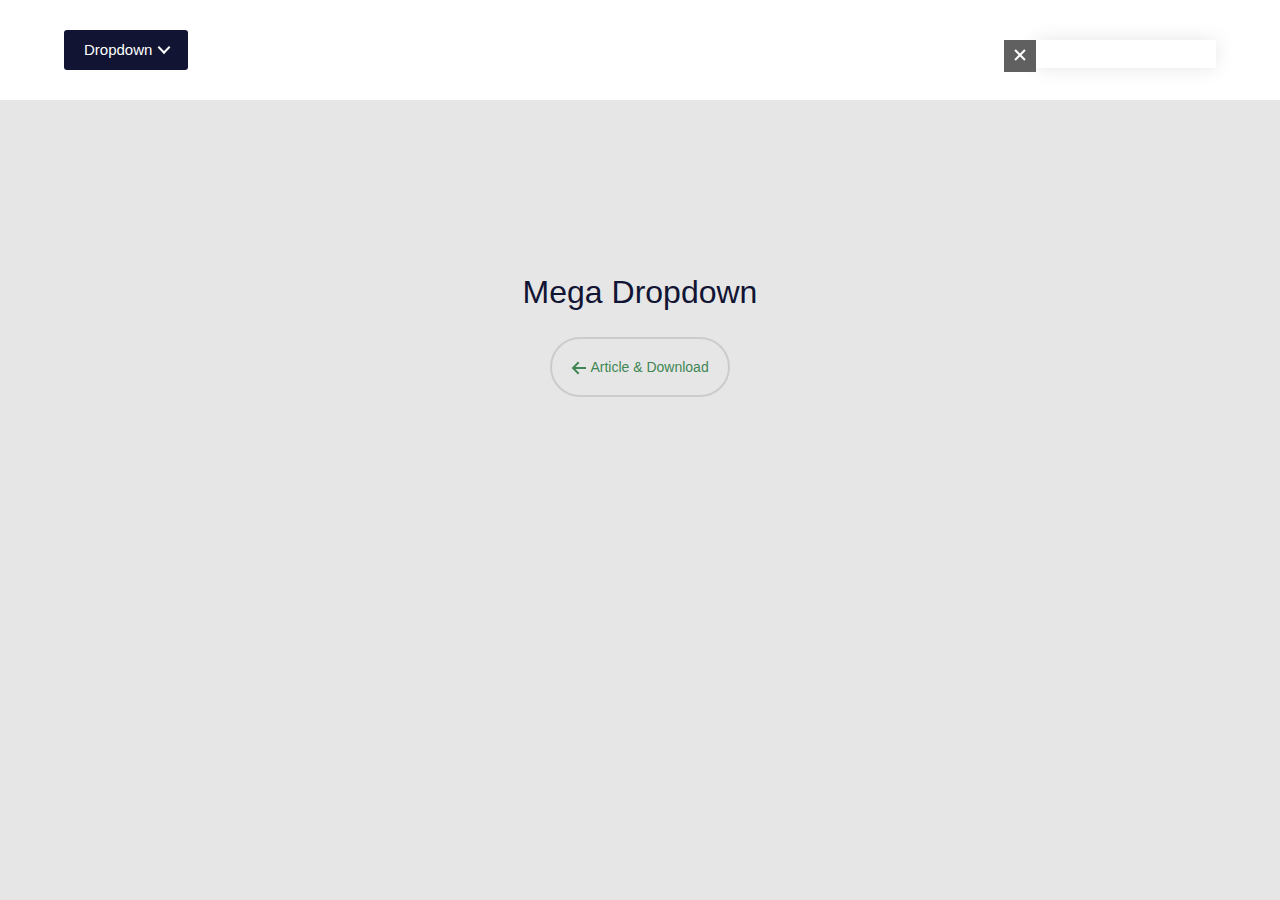
==== navtest/index.html @ 19c19049 "initial" ====
<!doctype html>
<html lang="en" class="no-js">
<head>
	<meta charset="UTF-8">
	<meta name="viewport" content="width=device-width, initial-scale=1">

	<link rel="stylesheet" href="css/reset.css"> <!-- CSS reset -->
	<link rel="stylesheet" href="css/style.css"> <!-- Resource style -->
	<script src="js/modernizr.js"></script> <!-- Modernizr -->

	<title>Mega Dropdown | CodyHouse</title>
</head>
<body>
	<header>
		<div class="cd-dropdown-wrapper">
			<a class="cd-dropdown-trigger" href="#0">Dropdown</a>
			<nav class="cd-dropdown">
				<h2>Title</h2>
				<a href="#0" class="cd-close">Close</a>
				<ul class="cd-dropdown-content">
					<li>
						<form class="cd-search">
							<input type="search" placeholder="Search...">
						</form>
					</li>
					<li class="has-children">
						<a href="http://codyhouse.co/?p=748">Clothing</a>

						<ul class="cd-secondary-dropdown is-hidden">
							<li class="go-back"><a href="#0">Menu</a></li>
							<li class="see-all"><a href="http://codyhouse.co/?p=748">All Clothing</a></li>
							<li class="has-children">
								<a href="http://codyhouse.co/?p=748">Accessories</a>

								<ul class="is-hidden">
									<li class="go-back"><a href="#0">Clothing</a></li>
									<li class="see-all"><a href="http://codyhouse.co/?p=748">All Accessories</a></li>
									<li class="has-children">
										<a href="#0">Beanies</a>

										<ul class="is-hidden">
											<li class="go-back"><a href="#0">Accessories</a></li>
											<li class="see-all"><a href="http://codyhouse.co/?p=748">All Benies</a></li>
											<li><a href="http://codyhouse.co/?p=748">Caps &amp; Hats</a></li>
											<li><a href="http://codyhouse.co/?p=748">Gifts</a></li>
											<li><a href="http://codyhouse.co/?p=748">Scarves &amp; Snoods</a></li>
										</ul>
									</li>
									<li class="has-children">
										<a href="#0">Caps &amp; Hats</a>

										<ul class="is-hidden">
											<li class="go-back"><a href="#0">Accessories</a></li>
											<li class="see-all"><a href="http://codyhouse.co/?p=748">All Caps &amp; Hats</a></li>
											<li><a href="http://codyhouse.co/?p=748">Beanies</a></li>
											<li><a href="http://codyhouse.co/?p=748">Caps</a></li>
											<li><a href="http://codyhouse.co/?p=748">Hats</a></li>
										</ul>
									</li>
									<li><a href="http://codyhouse.co/?p=748">Glasses</a></li>
									<li><a href="http://codyhouse.co/?p=748">Gloves</a></li>
									<li><a href="http://codyhouse.co/?p=748">Jewellery</a></li>
									<li><a href="http://codyhouse.co/?p=748">Scarves</a></li>
								</ul>
							</li>

							<li class="has-children">
								<a href="http://codyhouse.co/?p=748">Bottoms</a>

								<ul class="is-hidden">
									<li class="go-back"><a href="#0">Clothing</a></li>
									<li class="see-all"><a href="http://codyhouse.co/?p=748">All Bottoms</a></li>
									<li><a href="http://codyhouse.co/?p=748">Casual Trousers</a></li>
									<li class="has-children">
										<a href="#0">Jeans</a>

										<ul class="is-hidden">
											<li class="go-back"><a href="#0">Bottoms</a></li>
											<li class="see-all"><a href="http://codyhouse.co/?p=748">All Jeans</a></li>
											<li><a href="http://codyhouse.co/?p=748">Ripped</a></li>
											<li><a href="http://codyhouse.co/?p=748">Skinny</a></li>
											<li><a href="http://codyhouse.co/?p=748">Slim</a></li>
											<li><a href="http://codyhouse.co/?p=748">Straight</a></li>
										</ul>
									</li>
									<li><a href="#0">Leggings</a></li>
									<li><a href="#0">Shorts</a></li>
								</ul>
							</li>

							<li class="has-children">
								<a href="http://codyhouse.co/?p=748">Jackets</a>

								<ul class="is-hidden">
									<li class="go-back"><a href="#0">Clothing</a></li>
									<li class="see-all"><a href="http://codyhouse.co/?p=748">All Jackets</a></li>
									<li><a href="http://codyhouse.co/?p=748">Blazers</a></li>
									<li><a href="http://codyhouse.co/?p=748">Bomber jackets</a></li>
									<li><a href="http://codyhouse.co/?p=748">Denim Jackets</a></li>
									<li><a href="http://codyhouse.co/?p=748">Duffle Coats</a></li>
									<li><a href="http://codyhouse.co/?p=748">Leather Jackets</a></li>
									<li><a href="http://codyhouse.co/?p=748">Parkas</a></li>
								</ul>
							</li>

							<li class="has-children">
								<a href="http://codyhouse.co/?p=748">Tops</a>

								<ul class="is-hidden">
									<li class="go-back"><a href="#0">Clothing</a></li>
									<li class="see-all"><a href="http://codyhouse.co/?p=748">All Tops</a></li>
									<li><a href="http://codyhouse.co/?p=748">Cardigans</a></li>
									<li><a href="http://codyhouse.co/?p=748">Coats</a></li>
									<li><a href="http://codyhouse.co/?p=748">Polo Shirts</a></li>
									<li><a href="http://codyhouse.co/?p=748">Shirts</a></li>
									<li class="has-children">
										<a href="#0">T-Shirts</a>

										<ul class="is-hidden">
											<li class="go-back"><a href="#0">Tops</a></li>
											<li class="see-all"><a href="http://codyhouse.co/?p=748">All T-shirts</a></li>
											<li><a href="http://codyhouse.co/?p=748">Plain</a></li>
											<li><a href="http://codyhouse.co/?p=748">Print</a></li>
											<li><a href="http://codyhouse.co/?p=748">Striped</a></li>
											<li><a href="http://codyhouse.co/?p=748">Long sleeved</a></li>
										</ul>
									</li>
									<li><a href="http://codyhouse.co/?p=748">Vests</a></li>
								</ul>
							</li>
						</ul> <!-- .cd-secondary-dropdown -->
					</li> <!-- .has-children -->

					<li class="has-children">
						<a href="http://codyhouse.co/?p=748">Gallery</a>

						<ul class="cd-dropdown-gallery is-hidden">
							<li class="go-back"><a href="#0">Menu</a></li>
							<li class="see-all"><a href="http://codyhouse.co/?p=748">Browse Gallery</a></li>
							<li>
								<a class="cd-dropdown-item" href="http://codyhouse.co/?p=748">
									<img src="img/img.png" alt="Product Image">
									<h3>Product #1</h3>
								</a>
							</li>

							<li>
								<a class="cd-dropdown-item" href="http://codyhouse.co/?p=748">
									<img src="img/img.png" alt="Product Image">
									<h3>Product #2</h3>
								</a>
							</li>

							<li>
								<a class="cd-dropdown-item" href="http://codyhouse.co/?p=748">
									<img src="img/img.png" alt="Product Image">
									<h3>Product #3</h3>
								</a>
							</li>

							<li>
								<a class="cd-dropdown-item" href="http://codyhouse.co/?p=748">
									<img src="img/img.png" alt="Product Image">
									<h3>Product #4</h3>
								</a>
							</li>
						</ul> <!-- .cd-dropdown-gallery -->
					</li> <!-- .has-children -->

					<li class="has-children">
						<a href="http://codyhouse.co/?p=748">Services</a>
						<ul class="cd-dropdown-icons is-hidden">
							<li class="go-back"><a href="#0">Menu</a></li>
							<li class="see-all"><a href="http://codyhouse.co/?p=748">Browse Services</a></li>
							<li>
								<a class="cd-dropdown-item item-1" href="http://codyhouse.co/?p=748">
									<h3>Service #1</h3>
									<p>This is the item description</p>
								</a>
							</li>

							<li>
								<a class="cd-dropdown-item item-2" href="http://codyhouse.co/?p=748">
									<h3>Service #2</h3>
									<p>This is the item description</p>
								</a>
							</li>

							<li>
								<a class="cd-dropdown-item item-3" href="http://codyhouse.co/?p=748">
									<h3>Service #3</h3>
									<p>This is the item description</p>
								</a>
							</li>

							<li>
								<a class="cd-dropdown-item item-4" href="http://codyhouse.co/?p=748">
									<h3>Service #4</h3>
									<p>This is the item description</p>
								</a>
							</li>

							<li>
								<a class="cd-dropdown-item item-5" href="http://codyhouse.co/?p=748">
									<h3>Service #5</h3>
									<p>This is the item description</p>
								</a>
							</li>

							<li>
								<a class="cd-dropdown-item item-6" href="http://codyhouse.co/?p=748">
									<h3>Service #6</h3>
									<p>This is the item description</p>
								</a>
							</li>

							<li>
								<a class="cd-dropdown-item item-7" href="http://codyhouse.co/?p=748">
									<h3>Service #7</h3>
									<p>This is the item description</p>
								</a>
							</li>

							<li>
								<a class="cd-dropdown-item item-8" href="http://codyhouse.co/?p=748">
									<h3>Service #8</h3>
									<p>This is the item description</p>
								</a>
							</li>

							<li>
								<a class="cd-dropdown-item item-9" href="http://codyhouse.co/?p=748">
									<h3>Service #9</h3>
									<p>This is the item description</p>
								</a>
							</li>

							<li>
								<a class="cd-dropdown-item item-10" href="http://codyhouse.co/?p=748">
									<h3>Service #10</h3>
									<p>This is the item description</p>
								</a>
							</li>

							<li>
								<a class="cd-dropdown-item item-11" href="http://codyhouse.co/?p=748">
									<h3>Service #11</h3>
									<p>This is the item description</p>
								</a>
							</li>

							<li>
								<a class="cd-dropdown-item item-12" href="http://codyhouse.co/?p=748">
									<h3>Service #12</h3>
									<p>This is the item description</p>
								</a>
							</li>

						</ul> <!-- .cd-dropdown-icons -->
					</li> <!-- .has-children -->

					<li class="cd-divider">Divider</li>

					<li><a href="http://codyhouse.co/?p=748">Page 1</a></li>
					<li><a href="http://codyhouse.co/?p=748">Page 2</a></li>
					<li><a href="http://codyhouse.co/?p=748">Page 3</a></li>
				</ul> <!-- .cd-dropdown-content -->
			</nav> <!-- .cd-dropdown -->
		</div> <!-- .cd-dropdown-wrapper -->
	</header>

	<main class="cd-main-content">
		<h1>Mega Dropdown</h1>

		<div class="cd-nugget-info">
			<a href="http://codyhouse.co/gem/mega-dropdown/">
				<span>
					<svg version="1.1" xmlns="http://www.w3.org/2000/svg" xmlns:xlink="http://www.w3.org/1999/xlink" x="0px" y="0px" width="16px" height="16px" viewBox="0 0 16 16" style="enable-background:new 0 0 16 16;" xml:space="preserve">
						<style type="text/css">
							.cd-nugget-info-arrow{fill:#383838;}
						</style>
						<polygon class="cd-nugget-info-arrow" points="15,7 4.4,7 8.4,3 7,1.6 0.6,8 0.6,8 0.6,8 7,14.4 8.4,13 4.4,9 15,9 "/>
					</svg>
				</span>
				Article &amp; Download
			</a>
		</div> <!-- cd-nugget-info -->
	</main>
	<div id="carbonads-container">
		<div class="carbonad">
			<script async type="text/javascript" src="//cdn.carbonads.com/carbon.js?zoneid=1673&serve=C6AILKT&placement=codyhouseco" id="_carbonads_js"></script>
		</div>
		<a href="#0" class="close-carbon-adv">Close</a>
	</div> <!-- #carbonads-container -->

<script src="js/jquery-2.1.1.js"></script>
<script src="js/jquery.menu-aim.js"></script> <!-- menu aim -->
<script src="js/main.js"></script> <!-- Resource jQuery -->
<!-- <script>
	(function(i,s,o,g,r,a,m){i['GoogleAnalyticsObject']=r;i[r]=i[r]||function(){
  	(i[r].q=i[r].q||[]).push(arguments)},i[r].l=1*new Date();a=s.createElement(o),
  	m=s.getElementsByTagName(o)[0];a.async=1;a.src=g;m.parentNode.insertBefore(a,m)
  	})(window,document,'script','//www.google-analytics.com/analytics.js','ga');

  	ga('create', 'UA-48014931-1', 'codyhouse.co');
  	ga('send', 'pageview');

  	jQuery(document).ready(function($){
  		$('.close-carbon-adv').on('click', function(event){
  			event.preventDefault();
  			$('#carbonads-container').hide();
  		});
  	});
</script> -->
</body>
</html>
---- navtest/css/style.css ----
@charset "UTF-8";
/* --------------------------------

Primary style

-------------------------------- */
*, *::after, *::before {
  box-sizing: border-box;
}

html {
  font-size: 62.5%;
}

body {
  font-size: 1.6rem;
  font-family: sans-serif;
  color: #111433;
  background-color: #ffffff;
}

a {
  color: #3f8654;
  text-decoration: none;
}

img {
  max-width: 100%;
}

input {
  font-family: sans-serif;
  font-size: 1.6rem;
}

/* remove “X” from search input field */
input[type="search"]::-webkit-search-decoration,
input[type="search"]::-webkit-search-cancel-button,
input[type="search"]::-webkit-search-results-button,
input[type="search"]::-webkit-search-results-decoration {
  display: none;
}

input[type=text]::-ms-clear {
  display: none;
  width: 0;
  height: 0;
}

input[type=text]::-ms-reveal {
  display: none;
  width: 0;
  height: 0;
}

/* --------------------------------

xnugget info

-------------------------------- */
.cd-main-content {
  text-align: center;
}
.cd-main-content h1 {
  font-size: 2.4rem;
  padding: 4em 0 .4em;
  color: #111433;
  -webkit-font-smoothing: antialiased;
  -moz-osx-font-smoothing: grayscale;
}
@media only screen and (min-width: 1024px) {
  .cd-main-content h1 {
    font-size: 3.2rem;
  }
}

.cd-nugget-info a {
  position: relative;
  display: inline-block;
  padding: 1em 1.4em;
  border-radius: 50em;
  border: 2px solid #cccccc;
  font-size: 14px;
  color: #3f8654;
  -webkit-transition: all 0.2s;
  -moz-transition: all 0.2s;
  transition: all 0.2s;
}
.no-touch .cd-nugget-info a:hover {
  opacity: .8;
}
.cd-nugget-info span {
  vertical-align: middle;
  display: inline-block;
}
.cd-nugget-info span svg {
  display: block;
}
.cd-nugget-info .cd-nugget-info-arrow {
  fill: #3f8654;
}

/* --------------------------------

xcarbonads

-------------------------------- */
#carbonads-container,
#ui8ads-container {
  position: fixed;
  top: 40px;
  right: 5%;
  width: 180px;
  display: none;
}
#carbonads-container .close-carbon-adv,
#carbonads-container .close-ui8-adv,
#ui8ads-container .close-carbon-adv,
#ui8ads-container .close-ui8-adv {
  display: inline-block;
  position: absolute;
  top: 0;
  right: 100%;
  background: rgba(56, 56, 56, 0.8);
  text-indent: 100%;
  overflow: hidden;
  width: 32px;
  height: 32px;
}
#carbonads-container .close-carbon-adv:hover,
#carbonads-container .close-ui8-adv:hover,
#ui8ads-container .close-carbon-adv:hover,
#ui8ads-container .close-ui8-adv:hover {
  background: #383838;
}
#carbonads-container .close-carbon-adv::after, #carbonads-container .close-carbon-adv::before,
#carbonads-container .close-ui8-adv::after,
#carbonads-container .close-ui8-adv::before,
#ui8ads-container .close-carbon-adv::after,
#ui8ads-container .close-carbon-adv::before,
#ui8ads-container .close-ui8-adv::after,
#ui8ads-container .close-ui8-adv::before {
  content: '';
  background-color: #fff;
  height: 2px;
  width: 14px;
  position: absolute;
  top: 14px;
  left: 9px;
}
#carbonads-container .close-carbon-adv::after,
#carbonads-container .close-ui8-adv::after,
#ui8ads-container .close-carbon-adv::after,
#ui8ads-container .close-ui8-adv::after {
  -webkit-transform: rotate(45deg);
  -moz-transform: rotate(45deg);
  -ms-transform: rotate(45deg);
  -o-transform: rotate(45deg);
  transform: rotate(45deg);
}
#carbonads-container .close-carbon-adv::before,
#carbonads-container .close-ui8-adv::before,
#ui8ads-container .close-carbon-adv::before,
#ui8ads-container .close-ui8-adv::before {
  -webkit-transform: rotate(-45deg);
  -moz-transform: rotate(-45deg);
  -ms-transform: rotate(-45deg);
  -o-transform: rotate(-45deg);
  transform: rotate(-45deg);
}
#carbonads-container .carbonad,
#carbonads-container .ui8ad,
#ui8ads-container .carbonad,
#ui8ads-container .ui8ad {
  background: rgba(255, 255, 255, 0.9);
  border: none;
  width: 100%;
  height: auto;
  padding: 14px;
  text-align: center;
  border-radius: 0 3px 3px 3px;
  box-shadow: 0 0 20px rgba(0, 0, 0, 0.1);
}
#carbonads-container .carbonad .carbonad-image img,
#carbonads-container .carbonad .ui8ad-image img,
#carbonads-container .ui8ad .carbonad-image img,
#carbonads-container .ui8ad .ui8ad-image img,
#ui8ads-container .carbonad .carbonad-image img,
#ui8ads-container .carbonad .ui8ad-image img,
#ui8ads-container .ui8ad .carbonad-image img,
#ui8ads-container .ui8ad .ui8ad-image img {
  width: 130px;
}
#carbonads-container .carbonad .carbonad-image img,
#carbonads-container .ui8ad .carbonad-image img,
#ui8ads-container .carbonad .carbonad-image img,
#ui8ads-container .ui8ad .carbonad-image img {
  margin: 0 0 10px 10px;
}
#carbonads-container .carbonad .ui8ad-image img,
#carbonads-container .carbonad .carbon-img img,
#carbonads-container .ui8ad .ui8ad-image img,
#carbonads-container .ui8ad .carbon-img img,
#ui8ads-container .carbonad .ui8ad-image img,
#ui8ads-container .carbonad .carbon-img img,
#ui8ads-container .ui8ad .ui8ad-image img,
#ui8ads-container .ui8ad .carbon-img img {
  margin: 0 10px 10px;
  width: 130px;
}
#carbonads-container .carbonad .carbon-text, #carbonads-container .carbonad .carbonad-tag,
#carbonads-container .carbonad .carbon-poweredby,
#carbonads-container .carbonad .ui8ad-text, #carbonads-container .carbonad .ui8ad-tag,
#carbonads-container .ui8ad .carbon-text,
#carbonads-container .ui8ad .carbonad-tag,
#carbonads-container .ui8ad .carbon-poweredby,
#carbonads-container .ui8ad .ui8ad-text,
#carbonads-container .ui8ad .ui8ad-tag,
#ui8ads-container .carbonad .carbon-text,
#ui8ads-container .carbonad .carbonad-tag,
#ui8ads-container .carbonad .carbon-poweredby,
#ui8ads-container .carbonad .ui8ad-text,
#ui8ads-container .carbonad .ui8ad-tag,
#ui8ads-container .ui8ad .carbon-text,
#ui8ads-container .ui8ad .carbonad-tag,
#ui8ads-container .ui8ad .carbon-poweredby,
#ui8ads-container .ui8ad .ui8ad-text,
#ui8ads-container .ui8ad .ui8ad-tag {
  font-family: 'Helvetica Neue', Arial, sans-serif;
}
#carbonads-container .carbonad .carbon-wrap,
#carbonads-container .carbonad .ui8ad-text,
#carbonads-container .ui8ad .carbon-wrap,
#carbonads-container .ui8ad .ui8ad-text,
#ui8ads-container .carbonad .carbon-wrap,
#ui8ads-container .carbonad .ui8ad-text,
#ui8ads-container .ui8ad .carbon-wrap,
#ui8ads-container .ui8ad .ui8ad-text {
  display: block;
  width: 100%;
  padding: 0;
}
#carbonads-container .carbonad .carbon-wrap a,
#carbonads-container .carbonad .ui8ad-text a,
#carbonads-container .ui8ad .carbon-wrap a,
#carbonads-container .ui8ad .ui8ad-text a,
#ui8ads-container .carbonad .carbon-wrap a,
#ui8ads-container .carbonad .ui8ad-text a,
#ui8ads-container .ui8ad .carbon-wrap a,
#ui8ads-container .ui8ad .ui8ad-text a {
  color: #3f8654;
  font-size: 13px;
  font-weight: bold;
}
.no-touch #carbonads-container .carbonad .carbon-wrap a:hover, .no-touch
#carbonads-container .carbonad .ui8ad-text a:hover, .no-touch
#carbonads-container .ui8ad .carbon-wrap a:hover, .no-touch
#carbonads-container .ui8ad .ui8ad-text a:hover, .no-touch
#ui8ads-container .carbonad .carbon-wrap a:hover, .no-touch
#ui8ads-container .carbonad .ui8ad-text a:hover, .no-touch
#ui8ads-container .ui8ad .carbon-wrap a:hover, .no-touch
#ui8ads-container .ui8ad .ui8ad-text a:hover {
  text-decoration: underline;
}
#carbonads-container .carbonad .carbonad-tag,
#carbonads-container .carbonad .carbon-poweredby,
#carbonads-container .carbonad .ui8ad-tag,
#carbonads-container .ui8ad .carbonad-tag,
#carbonads-container .ui8ad .carbon-poweredby,
#carbonads-container .ui8ad .ui8ad-tag,
#ui8ads-container .carbonad .carbonad-tag,
#ui8ads-container .carbonad .carbon-poweredby,
#ui8ads-container .carbonad .ui8ad-tag,
#ui8ads-container .ui8ad .carbonad-tag,
#ui8ads-container .ui8ad .carbon-poweredby,
#ui8ads-container .ui8ad .ui8ad-tag {
  margin-top: 5px;
  color: #111433;
}
#carbonads-container .carbonad .carbonad-tag a,
#carbonads-container .carbonad .carbon-poweredby a,
#carbonads-container .carbonad .ui8ad-tag a,
#carbonads-container .ui8ad .carbonad-tag a,
#carbonads-container .ui8ad .carbon-poweredby a,
#carbonads-container .ui8ad .ui8ad-tag a,
#ui8ads-container .carbonad .carbonad-tag a,
#ui8ads-container .carbonad .carbon-poweredby a,
#ui8ads-container .carbonad .ui8ad-tag a,
#ui8ads-container .ui8ad .carbonad-tag a,
#ui8ads-container .ui8ad .carbon-poweredby a,
#ui8ads-container .ui8ad .ui8ad-tag a {
  color: #111433;
}
#carbonads-container .carbonad .carbonad-tag a:hover,
#carbonads-container .carbonad .carbon-poweredby a:hover,
#carbonads-container .carbonad .ui8ad-tag a:hover,
#carbonads-container .ui8ad .carbonad-tag a:hover,
#carbonads-container .ui8ad .carbon-poweredby a:hover,
#carbonads-container .ui8ad .ui8ad-tag a:hover,
#ui8ads-container .carbonad .carbonad-tag a:hover,
#ui8ads-container .carbonad .carbon-poweredby a:hover,
#ui8ads-container .carbonad .ui8ad-tag a:hover,
#ui8ads-container .ui8ad .carbonad-tag a:hover,
#ui8ads-container .ui8ad .carbon-poweredby a:hover,
#ui8ads-container .ui8ad .ui8ad-tag a:hover {
  color: #3f8654;
}
#carbonads-container .carbonad .ui8ad-tag,
#carbonads-container .carbonad .carbon-poweredby,
#carbonads-container .ui8ad .ui8ad-tag,
#carbonads-container .ui8ad .carbon-poweredby,
#ui8ads-container .carbonad .ui8ad-tag,
#ui8ads-container .carbonad .carbon-poweredby,
#ui8ads-container .ui8ad .ui8ad-tag,
#ui8ads-container .ui8ad .carbon-poweredby {
  display: inline-block;
  font-size: 11px;
  line-height: 15px;
}
@media only screen and (min-width: 1024px) {
  #carbonads-container,
  #ui8ads-container {
    display: block;
  }
}

/* --------------------------------

Main Components

-------------------------------- */
header {
  height: 100px;
  background: #ffffff;
}

.cd-dropdown-wrapper {
  display: inline-block;
  position: relative;
  height: 40px;
  margin: 30px 0 0 5%;
  -webkit-font-smoothing: antialiased;
  -moz-osx-font-smoothing: grayscale;
}

.cd-dropdown-trigger {
  display: block;
  position: relative;
  padding: 0 36px 0 20px;
  line-height: 40px;
  background-color: #111433;
  color: #ffffff;
  border-radius: 3px;
}
.no-touch .cd-dropdown-trigger:hover {
  background-color: #171b46;
}
.cd-dropdown-trigger::before, .cd-dropdown-trigger::after {
  /* this is the arrow inside the dropdown trigger*/
  content: '';
  position: absolute;
  top: 50%;
  margin-top: -1px;
  height: 2px;
  width: 9px;
  background: #ffffff;
  -webkit-backface-visibility: hidden;
  backface-visibility: hidden;
  -webkit-transition: width 0.3s, -webkit-transform 0.3s;
  -moz-transition: width 0.3s, -moz-transform 0.3s;
  transition: width 0.3s, transform 0.3s;
}
.cd-dropdown-trigger::before {
  right: 22px;
  -webkit-transform: rotate(45deg);
  -moz-transform: rotate(45deg);
  -ms-transform: rotate(45deg);
  -o-transform: rotate(45deg);
  transform: rotate(45deg);
}
.cd-dropdown-trigger::after {
  right: 17px;
  -webkit-transform: rotate(-45deg);
  -moz-transform: rotate(-45deg);
  -ms-transform: rotate(-45deg);
  -o-transform: rotate(-45deg);
  transform: rotate(-45deg);
}
@media only screen and (min-width: 1024px) {
  .cd-dropdown-trigger {
    font-size: 1.5rem;
  }
  .cd-dropdown-trigger.dropdown-is-active {
    background-color: #3f8654;
  }
  .no-touch .cd-dropdown-trigger.dropdown-is-active:hover {
    background-color: #47975f;
  }
  .cd-dropdown-trigger.dropdown-is-active::before, .cd-dropdown-trigger.dropdown-is-active::after {
    /* transform the arrow into a 'X' */
    width: 14px;
  }
  .cd-dropdown-trigger.dropdown-is-active::before {
    /* transform the arrow into a 'X' */
    -webkit-transform: translateX(5px) rotate(-45deg);
    -moz-transform: translateX(5px) rotate(-45deg);
    -ms-transform: translateX(5px) rotate(-45deg);
    -o-transform: translateX(5px) rotate(-45deg);
    transform: translateX(5px) rotate(-45deg);
  }
  .cd-dropdown-trigger.dropdown-is-active::after {
    /* transform the arrow into a 'X' */
    -webkit-transform: rotate(45deg);
    -moz-transform: rotate(45deg);
    -ms-transform: rotate(45deg);
    -o-transform: rotate(45deg);
    transform: rotate(45deg);
  }
}

.cd-dropdown h2,
.cd-dropdown-content a,
.cd-dropdown-content ul a {
  height: 50px;
  line-height: 50px;
}
@media only screen and (min-width: 768px) {
  .cd-dropdown h2,
  .cd-dropdown-content a,
  .cd-dropdown-content ul a {
    height: 60px;
    line-height: 60px;
  }
}
@media only screen and (min-width: 1024px) {
  .cd-dropdown h2,
  .cd-dropdown-content a,
  .cd-dropdown-content ul a {
    height: 50px;
    line-height: 50px;
  }
}

.cd-dropdown h2,
.cd-dropdown-content a,
.cd-dropdown-content ul a,
.cd-dropdown-content .cd-divider {
  padding: 0 20px;
}

.cd-dropdown {
  position: fixed;
  z-index: 1;
  top: 0;
  left: 0;
  width: 100%;
  height: 100%;
  background-color: #111433;
  color: #ffffff;
  visibility: hidden;
  /* Force Hardware Acceleration */
  -webkit-backface-visibility: hidden;
  backface-visibility: hidden;
  -webkit-transform: translateZ(0);
  -moz-transform: translateZ(0);
  -ms-transform: translateZ(0);
  -o-transform: translateZ(0);
  transform: translateZ(0);
  -webkit-transform: translateY(-100%);
  -moz-transform: translateY(-100%);
  -ms-transform: translateY(-100%);
  -o-transform: translateY(-100%);
  transform: translateY(-100%);
  -webkit-transition: -webkit-transform 0.5s 0s, visibility 0s 0.5s;
  -moz-transition: -moz-transform 0.5s 0s, visibility 0s 0.5s;
  transition: transform 0.5s 0s, visibility 0s 0.5s;
}
.cd-dropdown h2 {
  /* dropdown title - mobile version only */
  position: relative;
  z-index: 1;
  color: #585a70;
  background-color: #111433;
  border-bottom: 1px solid #242643;
}
.cd-dropdown .cd-close {
  /* 'X' close icon - mobile version only */
  position: absolute;
  z-index: 1;
  right: 0;
  top: 0;
  height: 50px;
  width: 50px;
  /* image replacement */
  overflow: hidden;
  text-indent: 100%;
  white-space: nowrap;
  color: transparent;
}
.cd-dropdown .cd-close::after, .cd-dropdown .cd-close::before {
  /* this is the 'X' icon */
  content: '';
  position: absolute;
  left: 50%;
  top: 50%;
  bottom: auto;
  right: auto;
  -webkit-transform: translateX(-50%) translateY(-50%);
  -moz-transform: translateX(-50%) translateY(-50%);
  -ms-transform: translateX(-50%) translateY(-50%);
  -o-transform: translateX(-50%) translateY(-50%);
  transform: translateX(-50%) translateY(-50%);
  height: 20px;
  width: 2px;
  background-color: #ffffff;
}
.cd-dropdown .cd-close::after {
  -webkit-transform: translateX(-50%) translateY(-50%) rotate(45deg);
  -moz-transform: translateX(-50%) translateY(-50%) rotate(45deg);
  -ms-transform: translateX(-50%) translateY(-50%) rotate(45deg);
  -o-transform: translateX(-50%) translateY(-50%) rotate(45deg);
  transform: translateX(-50%) translateY(-50%) rotate(45deg);
}
.cd-dropdown .cd-close::before {
  -webkit-transform: translateX(-50%) translateY(-50%) rotate(-45deg);
  -moz-transform: translateX(-50%) translateY(-50%) rotate(-45deg);
  -ms-transform: translateX(-50%) translateY(-50%) rotate(-45deg);
  -o-transform: translateX(-50%) translateY(-50%) rotate(-45deg);
  transform: translateX(-50%) translateY(-50%) rotate(-45deg);
}
.cd-dropdown.dropdown-is-active {
  visibility: visible;
  -webkit-transform: translateY(0);
  -moz-transform: translateY(0);
  -ms-transform: translateY(0);
  -o-transform: translateY(0);
  transform: translateY(0);
  -webkit-transition: -webkit-transform 0.5s 0s, visibility 0s 0s;
  -moz-transition: -moz-transform 0.5s 0s, visibility 0s 0s;
  transition: transform 0.5s 0s, visibility 0s 0s;
}
@media only screen and (min-width: 768px) {
  .cd-dropdown .cd-close {
    top: 5px;
  }
}
@media only screen and (min-width: 1024px) {
  .cd-dropdown {
    position: absolute;
    top: calc(100% - 2px);
    /* reset style*/
    height: auto;
    width: auto;
    -webkit-transform: translateX(0);
    -moz-transform: translateX(0);
    -ms-transform: translateX(0);
    -o-transform: translateX(0);
    transform: translateX(0);
    background-color: #ffffff;
    color: #111433;
    box-shadow: 0 4px 12px rgba(0, 0, 0, 0.1);
    opacity: 0;
    -webkit-transform: translateY(30px);
    -moz-transform: translateY(30px);
    -ms-transform: translateY(30px);
    -o-transform: translateY(30px);
    transform: translateY(30px);
    -webkit-transition: opacity 0.3s 0s, visibility 0s 0.3s, -webkit-transform 0.3s 0s;
    -moz-transition: opacity 0.3s 0s, visibility 0s 0.3s, -moz-transform 0.3s 0s;
    transition: opacity 0.3s 0s, visibility 0s 0.3s, transform 0.3s 0s;
  }
  .open-to-left .cd-dropdown {
    /* use the .open-to-left class if you want to open the dropdown on the left */
    right: 0;
    left: auto;
  }
  .cd-dropdown h2, .cd-dropdown .cd-close {
    /* on desktop - hide title and 'X' */
    display: none;
  }
  .cd-dropdown.dropdown-is-active {
    opacity: 1;
    -webkit-transform: translateY(0);
    -moz-transform: translateY(0);
    -ms-transform: translateY(0);
    -o-transform: translateY(0);
    transform: translateY(0);
    -webkit-transition: opacity 0.3s 0s, visibility 0.3s 0s, -webkit-transform 0.3s 0s;
    -moz-transition: opacity 0.3s 0s, visibility 0.3s 0s, -moz-transform 0.3s 0s;
    transition: opacity 0.3s 0s, visibility 0.3s 0s, transform 0.3s 0s;
  }
}

.cd-dropdown-content, .cd-dropdown-content ul {
  position: absolute;
  top: 0;
  left: 0;
  width: 100%;
  height: 100%;
  overflow-x: hidden;
  overflow-y: auto;
  -webkit-transition: -webkit-transform 0.3s;
  -moz-transition: -moz-transform 0.3s;
  transition: transform 0.3s;
  padding-top: 50px;
}
.cd-dropdown-content a, .cd-dropdown-content ul a {
  display: block;
  color: #ffffff;
  /* truncate text with ellipsis if too long */
  overflow: hidden;
  text-overflow: ellipsis;
  white-space: nowrap;
  border-top-width: 1px;
  border-color: #242643;
  border-style: solid;
}
.cd-dropdown-content li:first-of-type > a, .cd-dropdown-content ul li:first-of-type > a {
  border-top-width: 0;
}
.cd-dropdown-content li:last-of-type > a, .cd-dropdown-content ul li:last-of-type > a {
  border-bottom-width: 1px;
}
.cd-dropdown-content .cd-divider, .cd-dropdown-content ul .cd-divider {
  padding-top: 10px;
  padding-bottom: 10px;
  background-color: #0b0e23;
  font-size: 1.1rem;
  font-weight: bold;
  letter-spacing: 1px;
  color: #585a70;
  text-transform: uppercase;
}
.cd-dropdown-content .cd-divider + li > a, .cd-dropdown-content ul .cd-divider + li > a {
  border-top-width: 0;
}
.cd-dropdown-content a, .cd-dropdown-content .cd-search, .cd-dropdown-content .cd-divider, .cd-dropdown-content ul a, .cd-dropdown-content ul .cd-search, .cd-dropdown-content ul .cd-divider {
  /* Force Hardware Acceleration */
  -webkit-transform: translateZ(0);
  -moz-transform: translateZ(0);
  -ms-transform: translateZ(0);
  -o-transform: translateZ(0);
  transform: translateZ(0);
  -webkit-backface-visibility: hidden;
  backface-visibility: hidden;
  -webkit-transition: opacity 0.3s, -webkit-transform 0.3s;
  -moz-transition: opacity 0.3s, -moz-transform 0.3s;
  transition: opacity 0.3s, transform 0.3s;
}
.cd-dropdown-content.is-hidden, .cd-dropdown-content ul.is-hidden {
  /* push the secondary dropdown items to the right */
  -webkit-transform: translateX(100%);
  -moz-transform: translateX(100%);
  -ms-transform: translateX(100%);
  -o-transform: translateX(100%);
  transform: translateX(100%);
}
.cd-dropdown-content.is-hidden > li > a, .cd-dropdown-content.is-hidden > li > .cd-search, .cd-dropdown-content.is-hidden > .cd-divider, .cd-dropdown-content.move-out > li > a, .cd-dropdown-content.move-out > li > .cd-search, .cd-dropdown-content.move-out > .cd-divider, .cd-dropdown-content ul.is-hidden > li > a, .cd-dropdown-content ul.is-hidden > li > .cd-search, .cd-dropdown-content ul.is-hidden > .cd-divider, .cd-dropdown-content ul.move-out > li > a, .cd-dropdown-content ul.move-out > li > .cd-search, .cd-dropdown-content ul.move-out > .cd-divider {
  /* lower down the dropdown items opacity - when secondary dropdown slides in or for dropdown items hidden on the right */
  opacity: 0;
}
.cd-dropdown-content.move-out > li > a, .cd-dropdown-content.move-out > li > .cd-search, .cd-dropdown-content.move-out > .cd-divider, .cd-dropdown-content ul.move-out > li > a, .cd-dropdown-content ul.move-out > li > .cd-search, .cd-dropdown-content ul.move-out > .cd-divider {
  /* push the dropdown items to the left when secondary dropdown slides in */
  -webkit-transform: translateX(-100%);
  -moz-transform: translateX(-100%);
  -ms-transform: translateX(-100%);
  -o-transform: translateX(-100%);
  transform: translateX(-100%);
}
.dropdown-is-active .cd-dropdown-content, .dropdown-is-active .cd-dropdown-content ul {
  -webkit-overflow-scrolling: touch;
}
@media only screen and (min-width: 768px) {
  .cd-dropdown-content, .cd-dropdown-content ul {
    padding-top: 60px;
  }
  .cd-dropdown-content a, .cd-dropdown-content ul a {
    font-size: 1.8rem;
  }
}
@media only screen and (min-width: 1024px) {
  .cd-dropdown-content, .cd-dropdown-content ul {
    padding-top: 0;
    overflow: visible;
  }
  .cd-dropdown-content a, .cd-dropdown-content ul a {
    color: #111433;
    height: 50px;
    line-height: 50px;
    font-size: 1.5rem;
    border-color: #ebebeb;
  }
  .cd-dropdown-content .cd-divider, .cd-dropdown-content ul .cd-divider {
    background-color: transparent;
    color: #b3b3b3;
    border-top: 1px solid #ebebeb;
  }
  .cd-dropdown-content .cd-divider + li > a, .cd-dropdown-content ul .cd-divider + li > a {
    border-top-width: 1px;
  }
  .cd-dropdown-content.is-hidden > li > a, .cd-dropdown-content.is-hidden > li > .cd-search, .cd-dropdown-content.is-hidden > .cd-divider, .cd-dropdown-content.move-out > li > a, .cd-dropdown-content.move-out > li > .cd-search, .cd-dropdown-content.move-out > .cd-divider, .cd-dropdown-content ul.is-hidden > li > a, .cd-dropdown-content ul.is-hidden > li > .cd-search, .cd-dropdown-content ul.is-hidden > .cd-divider, .cd-dropdown-content ul.move-out > li > a, .cd-dropdown-content ul.move-out > li > .cd-search, .cd-dropdown-content ul.move-out > .cd-divider {
    /* reset mobile style */
    opacity: 1;
  }
}

.cd-dropdown-content .see-all a {
  /* different style for the See all links */
  color: #3f8654;
}
.cd-dropdown-content .cd-dropdown-gallery .cd-dropdown-item, .cd-dropdown-content .cd-dropdown-icons .cd-dropdown-item {
  /* items with picture (or icon) and title */
  height: 80px;
  line-height: 80px;
}
.cd-dropdown-content .cd-dropdown-gallery .cd-dropdown-item h3, .cd-dropdown-content .cd-dropdown-icons .cd-dropdown-item h3 {
  /* truncate text with ellipsis if too long */
  overflow: hidden;
  text-overflow: ellipsis;
  white-space: nowrap;
}
.cd-dropdown-content .cd-dropdown-gallery .cd-dropdown-item {
  padding-left: 90px;
}
.cd-dropdown-content .cd-dropdown-gallery img {
  position: absolute;
  display: block;
  height: 40px;
  width: auto;
  left: 20px;
  top: 50%;
  margin-top: -20px;
}
.cd-dropdown-content .cd-dropdown-icons .cd-dropdown-item {
  padding-left: 75px;
  position: relative;
}
.cd-dropdown-content .cd-dropdown-icons .cd-dropdown-item p {
  color: #111433;
  font-size: 1.3rem;
  /* hide description on small devices */
  display: none;
}
.cd-dropdown-content .cd-dropdown-icons .cd-dropdown-item::before {
  /* item icon */
  content: '';
  display: block;
  position: absolute;
  left: 20px;
  top: 50%;
  margin-top: -20px;
  width: 40px;
  height: 40px;
  background-repeat: no-repeat;
  background-position: center center;
  background-size: 40px 40px;
}
.cd-dropdown-content .cd-dropdown-icons .cd-dropdown-item.item-1::before {
  background-image: url("../img/nucleo-icon-1.svg");
}
.cd-dropdown-content .cd-dropdown-icons .cd-dropdown-item.item-2::before {
  background-image: url("../img/nucleo-icon-2.svg");
}
.cd-dropdown-content .cd-dropdown-icons .cd-dropdown-item.item-3::before {
  background-image: url("../img/nucleo-icon-3.svg");
}
.cd-dropdown-content .cd-dropdown-icons .cd-dropdown-item.item-4::before {
  background-image: url("../img/nucleo-icon-4.svg");
}
.cd-dropdown-content .cd-dropdown-icons .cd-dropdown-item.item-5::before {
  background-image: url("../img/nucleo-icon-5.svg");
}
.cd-dropdown-content .cd-dropdown-icons .cd-dropdown-item.item-6::before {
  background-image: url("../img/nucleo-icon-6.svg");
}
.cd-dropdown-content .cd-dropdown-icons .cd-dropdown-item.item-7::before {
  background-image: url("../img/nucleo-icon-7.svg");
}
.cd-dropdown-content .cd-dropdown-icons .cd-dropdown-item.item-8::before {
  background-image: url("../img/nucleo-icon-8.svg");
}
.cd-dropdown-content .cd-dropdown-icons .cd-dropdown-item.item-9::before {
  background-image: url("../img/nucleo-icon-9.svg");
}
.cd-dropdown-content .cd-dropdown-icons .cd-dropdown-item.item-10::before {
  background-image: url("../img/nucleo-icon-10.svg");
}
.cd-dropdown-content .cd-dropdown-icons .cd-dropdown-item.item-11::before {
  background-image: url("../img/nucleo-icon-11.svg");
}
.cd-dropdown-content .cd-dropdown-icons .cd-dropdown-item.item-12::before {
  background-image: url("../img/nucleo-icon-12.svg");
}
@media only screen and (min-width: 1024px) {
  .cd-dropdown-content {
    /* reset mobile style */
    position: static;
    height: auto;
    width: 280px;
  }
  .cd-dropdown-content > li:last-of-type a {
    border-bottom: none;
  }
  .no-touch .cd-dropdown-content > li:not(.has-children) a:hover {
    color: #3f8654;
  }
  .cd-dropdown-content.move-out > li > a, .cd-dropdown-content.move-out > li > .cd-search, .cd-dropdown-content.move-out > .cd-divider {
    /* reset mobile style */
    -webkit-transform: translateX(0);
    -moz-transform: translateX(0);
    -ms-transform: translateX(0);
    -o-transform: translateX(0);
    transform: translateX(0);
    opacity: 1;
  }
  .cd-dropdown-content .cd-secondary-dropdown, .cd-dropdown-content .cd-dropdown-gallery, .cd-dropdown-content .cd-dropdown-icons {
    -webkit-transform: translateX(0);
    -moz-transform: translateX(0);
    -ms-transform: translateX(0);
    -o-transform: translateX(0);
    transform: translateX(0);
    left: 100%;
    height: auto;
    background-color: #ffffff;
    box-shadow: 0 2px 14px rgba(0, 0, 0, 0.1);
  }
  .cd-dropdown-content .cd-secondary-dropdown::after, .cd-dropdown-content .cd-dropdown-gallery::after, .cd-dropdown-content .cd-dropdown-icons::after {
    clear: both;
    content: "";
    display: table;
  }
  .open-to-left .cd-dropdown-content .cd-secondary-dropdown, .open-to-left .cd-dropdown-content .cd-dropdown-gallery, .open-to-left .cd-dropdown-content .cd-dropdown-icons {
    /* use the .open-to-left class if you want to open the dropdown on the left */
    left: auto;
    right: 100%;
  }
  .cd-dropdown-content .cd-secondary-dropdown.is-hidden, .cd-dropdown-content .cd-dropdown-gallery.is-hidden, .cd-dropdown-content .cd-dropdown-icons.is-hidden {
    /* reset mobile style */
    -webkit-transform: translateX(0);
    -moz-transform: translateX(0);
    -ms-transform: translateX(0);
    -o-transform: translateX(0);
    transform: translateX(0);
  }
  .cd-dropdown-content .cd-secondary-dropdown.fade-in, .cd-dropdown-content .cd-dropdown-gallery.fade-in, .cd-dropdown-content .cd-dropdown-icons.fade-in {
    /* animate secondary dropdown items when hovering over of of the .cd-dropdown-content list items */
    -webkit-animation: cd-fade-in 0.2s;
    -moz-animation: cd-fade-in 0.2s;
    animation: cd-fade-in 0.2s;
  }
  .cd-dropdown-content .cd-secondary-dropdown.fade-out, .cd-dropdown-content .cd-dropdown-gallery.fade-out, .cd-dropdown-content .cd-dropdown-icons.fade-out {
    /* animate secondary dropdown items when hovering over of of the .cd-dropdown-content list items */
    -webkit-animation: cd-fade-out 0.2s;
    -moz-animation: cd-fade-out 0.2s;
    animation: cd-fade-out 0.2s;
  }
  .cd-dropdown-content .cd-secondary-dropdown > .go-back, .cd-dropdown-content .cd-dropdown-gallery > .go-back, .cd-dropdown-content .cd-dropdown-icons > .go-back {
    display: none;
  }
  .cd-dropdown-content .cd-secondary-dropdown > .see-all, .cd-dropdown-content .cd-dropdown-gallery > .see-all, .cd-dropdown-content .cd-dropdown-icons > .see-all {
    position: absolute;
    bottom: 20px;
    height: 45px;
    text-align: center;
  }
  .cd-dropdown-content .cd-secondary-dropdown > .see-all a, .cd-dropdown-content .cd-dropdown-gallery > .see-all a, .cd-dropdown-content .cd-dropdown-icons > .see-all a {
    margin: 0;
    height: 100%;
    line-height: 45px;
    background: #ebebeb;
    pointer-events: auto;
    -webkit-transition: color 0.2s, background-color 0.2s;
    -moz-transition: color 0.2s, background-color 0.2s;
    transition: color 0.2s, background-color 0.2s;
  }
  .no-touch .cd-dropdown-content .cd-secondary-dropdown > .see-all a:hover, .no-touch .cd-dropdown-content .cd-dropdown-gallery > .see-all a:hover, .no-touch .cd-dropdown-content .cd-dropdown-icons > .see-all a:hover {
    color: #ffffff;
    background-color: #111433;
  }
  .cd-dropdown-content .cd-secondary-dropdown .cd-dropdown-item, .cd-dropdown-content .cd-secondary-dropdown a, .cd-dropdown-content .cd-dropdown-gallery .cd-dropdown-item, .cd-dropdown-content .cd-dropdown-gallery a, .cd-dropdown-content .cd-dropdown-icons .cd-dropdown-item, .cd-dropdown-content .cd-dropdown-icons a {
    border: none;
  }
  .cd-dropdown-content .cd-dropdown-gallery, .cd-dropdown-content .cd-dropdown-icons {
    padding: 20px 30px 100px;
  }
  .cd-dropdown-content .cd-dropdown-gallery > .see-all, .cd-dropdown-content .cd-dropdown-icons > .see-all {
    width: calc(100% - 60px);
  }
  .cd-dropdown-content .cd-dropdown-icons > li, .cd-dropdown-content .cd-secondary-dropdown > li {
    width: 50%;
    float: left;
  }
  .cd-dropdown-content .cd-secondary-dropdown {
    overflow: hidden;
    width: 550px;
    padding-bottom: 65px;
  }
  .cd-dropdown-content .cd-secondary-dropdown::before {
    /* this is the separation line in the middle of the .cd-secondary-dropdown element */
    position: absolute;
    content: '';
    top: 290px;
    left: 15px;
    height: 1px;
    width: 520px;
    background-color: #ebebeb;
  }
  .cd-dropdown-content .cd-secondary-dropdown > li > a {
    color: #3f8654;
    font-size: 1.6rem;
    margin-bottom: 10px;
    line-height: 30px;
    height: 30px;
    pointer-events: none;
  }
  .cd-dropdown-content .cd-secondary-dropdown > li > a::after, .cd-dropdown-content .cd-secondary-dropdown > li > a::before {
    /* hide the arrow */
    display: none;
  }
  .cd-dropdown-content .cd-secondary-dropdown.move-out > li > a {
    /* reset mobile style */
    -webkit-transform: translateX(0);
    -moz-transform: translateX(0);
    -ms-transform: translateX(0);
    -o-transform: translateX(0);
    transform: translateX(0);
  }
  .cd-dropdown-content .cd-secondary-dropdown > li {
    margin: 20px 0;
    border-right-width: 1px;
    border-color: #ebebeb;
    border-style: solid;
    padding: 0 30px;
    height: 250px;
  }
  .cd-dropdown-content .cd-secondary-dropdown > li:nth-of-type(2n) {
    border-right-width: 0;
  }
  .cd-dropdown-content .cd-secondary-dropdown > li > ul {
    /* reset mobile style */
    -webkit-transform: translate(0);
    -moz-transform: translate(0);
    -ms-transform: translate(0);
    -o-transform: translate(0);
    transform: translate(0);
    position: relative;
    height: auto;
  }
  .cd-dropdown-content .cd-secondary-dropdown > li > ul > .go-back {
    display: none;
  }
  .cd-dropdown-content .cd-secondary-dropdown a {
    line-height: 25px;
    height: 25px;
    font-size: 1.3rem;
    padding-left: 0;
  }
  .no-touch .cd-dropdown-content .cd-secondary-dropdown a:hover {
    color: #3f8654;
  }
  .cd-dropdown-content .cd-secondary-dropdown ul {
    padding-bottom: 25px;
    overflow: hidden;
    height: auto;
  }
  .cd-dropdown-content .cd-secondary-dropdown .go-back a {
    padding-left: 20px;
    color: transparent;
  }
  .no-touch .cd-dropdown-content .cd-secondary-dropdown .go-back a:hover {
    color: transparent;
  }
  .cd-dropdown-content .cd-secondary-dropdown .go-back a::before, .cd-dropdown-content .cd-secondary-dropdown .go-back a::after {
    left: 0;
  }
  .cd-dropdown-content .cd-secondary-dropdown .see-all {
    position: absolute;
    bottom: 0;
    left: 0;
    width: 100%;
  }
  .cd-dropdown-content .cd-dropdown-gallery {
    width: 600px;
    padding-bottom: 100px;
  }
  .cd-dropdown-content .cd-dropdown-gallery > li {
    width: 48%;
    float: left;
    margin-right: 4%;
  }
  .cd-dropdown-content .cd-dropdown-gallery > li:nth-of-type(2n) {
    margin-right: 0;
  }
  .cd-dropdown-content .cd-dropdown-gallery .cd-dropdown-item {
    padding: 0;
    height: auto;
    line-height: normal;
    color: #3f8654;
    margin-bottom: 2em;
  }
  .cd-dropdown-content .cd-dropdown-gallery > li:nth-last-of-type(2) a,
  .cd-dropdown-content .cd-dropdown-gallery > li:last-of-type a {
    margin-bottom: 0;
  }
  .cd-dropdown-content .cd-dropdown-gallery img {
    position: static;
    height: auto;
    width: 100%;
    margin: 0 0 0.6em;
  }
  .cd-dropdown-content .cd-dropdown-icons {
    width: 600px;
  }
  .cd-dropdown-content .cd-dropdown-icons .cd-dropdown-item {
    height: 80px;
    line-height: 1.2;
    padding: 24px 0 0 85px;
  }
  .cd-dropdown-content .cd-dropdown-icons .cd-dropdown-item:hover {
    background: #ebebeb;
  }
  .cd-dropdown-content .cd-dropdown-icons .cd-dropdown-item h3 {
    color: #3f8654;
    font-weight: bold;
  }
  .cd-dropdown-content .cd-dropdown-icons .cd-dropdown-item p {
    display: block;
    font-size: 1.2rem;
  }
  .cd-dropdown-content .cd-dropdown-icons .cd-dropdown-item::before {
    left: 25px;
  }
  .cd-dropdown-content > .has-children > ul {
    visibility: hidden;
  }
  .cd-dropdown-content > .has-children > ul.is-active {
    /* when hover over .cd-dropdown-content items - show subnavigation */
    visibility: visible;
  }
  .cd-dropdown-content > .has-children > .cd-secondary-dropdown.is-active > li > ul {
    /* if .cd-secondary-dropdown is visible - show also subnavigation */
    visibility: visible;
  }
  .cd-dropdown-content > .has-children > a.is-active {
    /* hover effect for .cd-dropdown-content items with subnavigation */
    box-shadow: inset 2px 0 0 #3f8654;
    color: #3f8654;
  }
  .cd-dropdown-content > .has-children > a.is-active::before, .cd-dropdown-content > .has-children > a.is-active::after {
    background: #3f8654;
  }
  .open-to-left .cd-dropdown-content > .has-children > a.is-active {
    box-shadow: inset -2px 0 0 #3f8654;
  }
}

@-webkit-keyframes cd-fade-in {
  0% {
    opacity: 0;
    visibility: visible;
  }
  100% {
    opacity: 1;
    visibility: visible;
  }
}
@-moz-keyframes cd-fade-in {
  0% {
    opacity: 0;
    visibility: visible;
  }
  100% {
    opacity: 1;
    visibility: visible;
  }
}
@keyframes cd-fade-in {
  0% {
    opacity: 0;
    visibility: visible;
  }
  100% {
    opacity: 1;
    visibility: visible;
  }
}
@-webkit-keyframes cd-fade-out {
  0% {
    opacity: 1;
    visibility: visible;
  }
  100% {
    opacity: 0;
    visibility: visible;
  }
}
@-moz-keyframes cd-fade-out {
  0% {
    opacity: 1;
    visibility: visible;
  }
  100% {
    opacity: 0;
    visibility: visible;
  }
}
@keyframes cd-fade-out {
  0% {
    opacity: 1;
    visibility: visible;
  }
  100% {
    opacity: 0;
    visibility: visible;
  }
}
.cd-search input[type="search"] {
  width: 100%;
  height: 50px;
  padding: 0 20px;
  -webkit-appearance: none;
  -moz-appearance: none;
  -ms-appearance: none;
  -o-appearance: none;
  appearance: none;
  background-color: #242643;
  color: #ffffff;
  border: none;
  border-radius: 0;
}
.cd-search input[type="search"]::-webkit-input-placeholder {
  color: #ffffff;
}
.cd-search input[type="search"]::-moz-placeholder {
  color: #ffffff;
}
.cd-search input[type="search"]:-moz-placeholder {
  color: #ffffff;
}
.cd-search input[type="search"]:-ms-input-placeholder {
  color: #ffffff;
}
.cd-search input[type="search"]:focus {
  background: #ffffff;
  color: #111433;
  outline: none;
}
.cd-search input[type="search"]:focus::-webkit-input-placeholder {
  color: rgba(17, 20, 51, 0.4);
}
.cd-search input[type="search"]:focus::-moz-placeholder {
  color: rgba(17, 20, 51, 0.4);
}
.cd-search input[type="search"]:focus:-moz-placeholder {
  color: rgba(17, 20, 51, 0.4);
}
.cd-search input[type="search"]:focus:-ms-input-placeholder {
  color: rgba(17, 20, 51, 0.4);
}
@media only screen and (min-width: 1024px) {
  .cd-search input[type="search"] {
    background-color: #ebebeb;
  }
  .cd-search input[type="search"]::-webkit-input-placeholder {
    color: #b3b3b3;
  }
  .cd-search input[type="search"]::-moz-placeholder {
    color: #b3b3b3;
  }
  .cd-search input[type="search"]:-moz-placeholder {
    color: #b3b3b3;
  }
  .cd-search input[type="search"]:-ms-input-placeholder {
    color: #b3b3b3;
  }
}

.has-children > a, .go-back a {
  position: relative;
}
.has-children > a::before, .has-children > a::after, .go-back a::before, .go-back a::after {
  /* arrow icon in CSS - for element with nested unordered lists */
  content: '';
  position: absolute;
  top: 50%;
  margin-top: -1px;
  display: inline-block;
  height: 2px;
  width: 10px;
  background: #ffffff;
  -webkit-backface-visibility: hidden;
  backface-visibility: hidden;
}
.has-children > a::before, .go-back a::before {
  -webkit-transform: rotate(45deg);
  -moz-transform: rotate(45deg);
  -ms-transform: rotate(45deg);
  -o-transform: rotate(45deg);
  transform: rotate(45deg);
}
.has-children > a::after, .go-back a::after {
  -webkit-transform: rotate(-45deg);
  -moz-transform: rotate(-45deg);
  -ms-transform: rotate(-45deg);
  -o-transform: rotate(-45deg);
  transform: rotate(-45deg);
}
@media only screen and (min-width: 1024px) {
  .has-children > a::before, .has-children > a::after, .go-back a::before, .go-back a::after {
    background: #b3b3b3;
  }
}

.has-children > a {
  padding-right: 40px;
}
.has-children > a::before, .has-children > a::after {
  /* arrow goes on the right side - children navigation */
  right: 20px;
  -webkit-transform-origin: 9px 50%;
  -moz-transform-origin: 9px 50%;
  -ms-transform-origin: 9px 50%;
  -o-transform-origin: 9px 50%;
  transform-origin: 9px 50%;
}

@media only screen and (min-width: 1024px) {
  .open-to-left .cd-dropdown-content > .has-children > a {
    padding-left: 40px;
    padding-right: 20px;
  }
  .open-to-left .cd-dropdown-content > .has-children > a::before, .open-to-left .cd-dropdown-content > .has-children > a::after {
    right: auto;
    left: 20px;
    -webkit-transform-origin: 1px 50%;
    -moz-transform-origin: 1px 50%;
    -ms-transform-origin: 1px 50%;
    -o-transform-origin: 1px 50%;
    transform-origin: 1px 50%;
  }
}
.cd-dropdown-content .go-back a {
  padding-left: 40px;
}
.cd-dropdown-content .go-back a::before, .cd-dropdown-content .go-back a::after {
  /* arrow goes on the left side - go back button */
  left: 20px;
  -webkit-transform-origin: 1px 50%;
  -moz-transform-origin: 1px 50%;
  -ms-transform-origin: 1px 50%;
  -o-transform-origin: 1px 50%;
  transform-origin: 1px 50%;
}

.cd-main-content {
  background-color: #e6e6e6;
  min-height: calc(100vh - 100px);
  padding: 2em 5%;
  line-height: 2;
}

.no-js .cd-dropdown-wrapper:hover .cd-dropdown {
  visibility: visible;
  opacity: 1;
  -webkit-transform: translateY(0);
  -moz-transform: translateY(0);
  -ms-transform: translateY(0);
  -o-transform: translateY(0);
  transform: translateY(0);
}

.no-js .cd-dropdown-wrapper .cd-close {
  display: none;
}
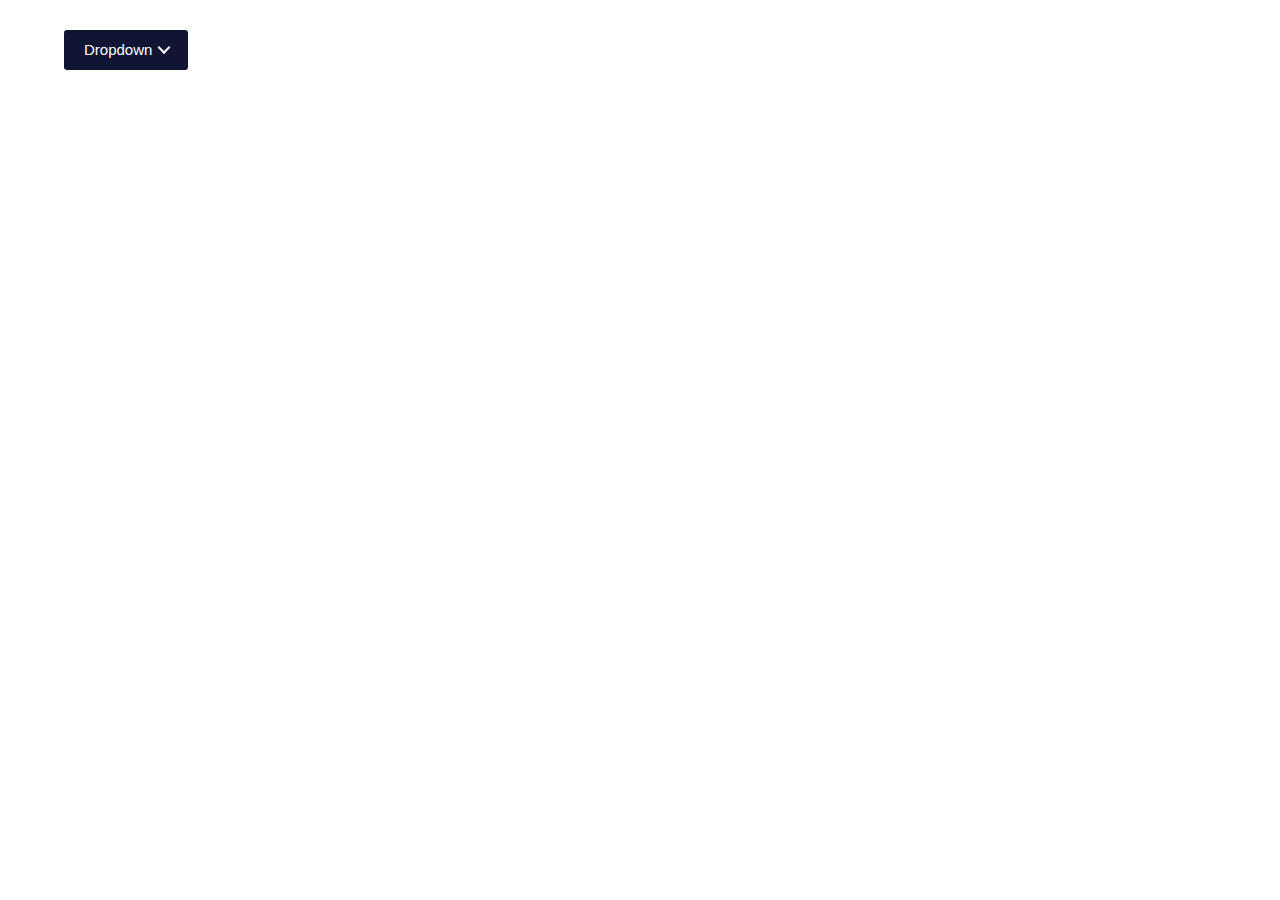
==== commit 98a49ca4: "new stuff" ====
--- a/navtest/index.html
+++ b/navtest/index.html
@@ -19,11 +19,11 @@
 				<h2>Title</h2>
 				<a href="#0" class="cd-close">Close</a>
 				<ul class="cd-dropdown-content">
-					<li>
+					<!-- <li>
 						<form class="cd-search">
 							<input type="search" placeholder="Search...">
 						</form>
-					</li>
+					</li> -->
 					<li class="has-children">
 						<a href="http://codyhouse.co/?p=748">Clothing</a>
 
@@ -270,7 +270,7 @@
 		</div> <!-- .cd-dropdown-wrapper -->
 	</header>
 
-	<main class="cd-main-content">
+	<!-- <main class="cd-main-content">
 		<h1>Mega Dropdown</h1>
 
 		<div class="cd-nugget-info">
@@ -285,14 +285,14 @@
 				</span>
 				Article &amp; Download
 			</a>
-		</div> <!-- cd-nugget-info -->
-	</main>
-	<div id="carbonads-container">
+		</div>
+	</main> -->
+	<!-- <div id="carbonads-container">
 		<div class="carbonad">
 			<script async type="text/javascript" src="//cdn.carbonads.com/carbon.js?zoneid=1673&serve=C6AILKT&placement=codyhouseco" id="_carbonads_js"></script>
 		</div>
 		<a href="#0" class="close-carbon-adv">Close</a>
-	</div> <!-- #carbonads-container -->
+	</div>  -->
 
 <script src="js/jquery-2.1.1.js"></script>
 <script src="js/jquery.menu-aim.js"></script> <!-- menu aim -->
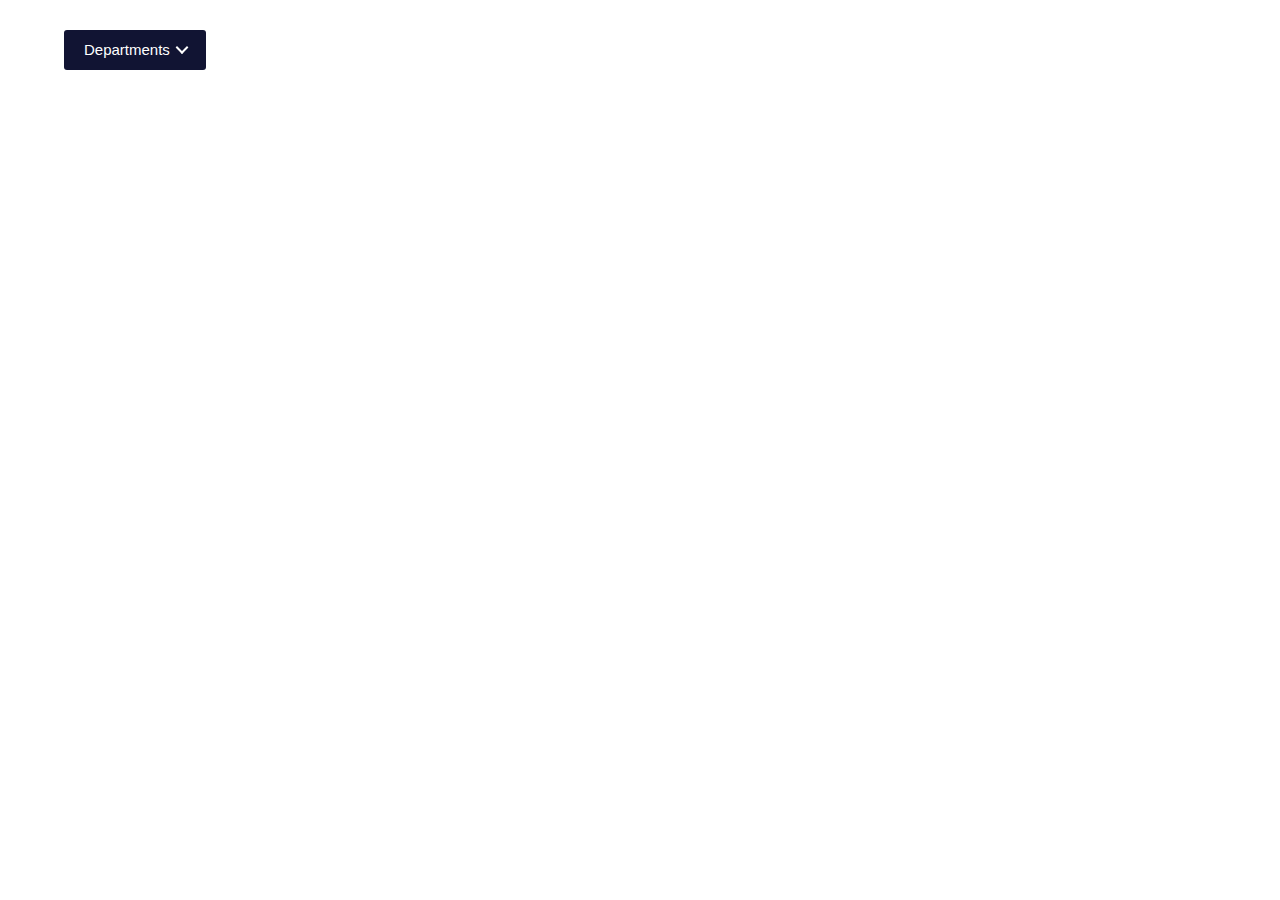
==== commit 1026cadb: "more styling, esp nav" ====
--- a/navtest/index.html
+++ b/navtest/index.html
@@ -7,6 +7,7 @@
 
 	<link rel="stylesheet" href="css/reset.css"> <!-- CSS reset -->
 	<link rel="stylesheet" href="css/style.css"> <!-- Resource style -->
+	<link rel="stylesheet" href="css/style-mobile.css"> <!-- Resource style -->
 	<script src="js/modernizr.js"></script> <!-- Modernizr -->
 
 	<title>Mega Dropdown | CodyHouse</title>
@@ -14,7 +15,7 @@
 <body>
 	<header>
 		<div class="cd-dropdown-wrapper">
-			<a class="cd-dropdown-trigger" href="#0">Dropdown</a>
+			<a class="cd-dropdown-trigger" href="#0">Departments</a>
 			<nav class="cd-dropdown">
 				<h2>Title</h2>
 				<a href="#0" class="cd-close">Close</a>
@@ -29,35 +30,12 @@
 
 						<ul class="cd-secondary-dropdown is-hidden">
 							<li class="go-back"><a href="#0">Menu</a></li>
-							<li class="see-all"><a href="http://codyhouse.co/?p=748">All Clothing</a></li>
 							<li class="has-children">
 								<a href="http://codyhouse.co/?p=748">Accessories</a>
 
 								<ul class="is-hidden">
 									<li class="go-back"><a href="#0">Clothing</a></li>
-									<li class="see-all"><a href="http://codyhouse.co/?p=748">All Accessories</a></li>
-									<li class="has-children">
-										<a href="#0">Beanies</a>
-
-										<ul class="is-hidden">
-											<li class="go-back"><a href="#0">Accessories</a></li>
-											<li class="see-all"><a href="http://codyhouse.co/?p=748">All Benies</a></li>
-											<li><a href="http://codyhouse.co/?p=748">Caps &amp; Hats</a></li>
-											<li><a href="http://codyhouse.co/?p=748">Gifts</a></li>
-											<li><a href="http://codyhouse.co/?p=748">Scarves &amp; Snoods</a></li>
-										</ul>
-									</li>
-									<li class="has-children">
-										<a href="#0">Caps &amp; Hats</a>
-
-										<ul class="is-hidden">
-											<li class="go-back"><a href="#0">Accessories</a></li>
-											<li class="see-all"><a href="http://codyhouse.co/?p=748">All Caps &amp; Hats</a></li>
-											<li><a href="http://codyhouse.co/?p=748">Beanies</a></li>
-											<li><a href="http://codyhouse.co/?p=748">Caps</a></li>
-											<li><a href="http://codyhouse.co/?p=748">Hats</a></li>
-										</ul>
-									</li>
+									
 									<li><a href="http://codyhouse.co/?p=748">Glasses</a></li>
 									<li><a href="http://codyhouse.co/?p=748">Gloves</a></li>
 									<li><a href="http://codyhouse.co/?p=748">Jewellery</a></li>
@@ -70,14 +48,12 @@
 
 								<ul class="is-hidden">
 									<li class="go-back"><a href="#0">Clothing</a></li>
-									<li class="see-all"><a href="http://codyhouse.co/?p=748">All Bottoms</a></li>
 									<li><a href="http://codyhouse.co/?p=748">Casual Trousers</a></li>
 									<li class="has-children">
 										<a href="#0">Jeans</a>
 
 										<ul class="is-hidden">
 											<li class="go-back"><a href="#0">Bottoms</a></li>
-											<li class="see-all"><a href="http://codyhouse.co/?p=748">All Jeans</a></li>
 											<li><a href="http://codyhouse.co/?p=748">Ripped</a></li>
 											<li><a href="http://codyhouse.co/?p=748">Skinny</a></li>
 											<li><a href="http://codyhouse.co/?p=748">Slim</a></li>
@@ -94,7 +70,6 @@
 
 								<ul class="is-hidden">
 									<li class="go-back"><a href="#0">Clothing</a></li>
-									<li class="see-all"><a href="http://codyhouse.co/?p=748">All Jackets</a></li>
 									<li><a href="http://codyhouse.co/?p=748">Blazers</a></li>
 									<li><a href="http://codyhouse.co/?p=748">Bomber jackets</a></li>
 									<li><a href="http://codyhouse.co/?p=748">Denim Jackets</a></li>
@@ -109,7 +84,6 @@
 
 								<ul class="is-hidden">
 									<li class="go-back"><a href="#0">Clothing</a></li>
-									<li class="see-all"><a href="http://codyhouse.co/?p=748">All Tops</a></li>
 									<li><a href="http://codyhouse.co/?p=748">Cardigans</a></li>
 									<li><a href="http://codyhouse.co/?p=748">Coats</a></li>
 									<li><a href="http://codyhouse.co/?p=748">Polo Shirts</a></li>
@@ -119,7 +93,6 @@
 
 										<ul class="is-hidden">
 											<li class="go-back"><a href="#0">Tops</a></li>
-											<li class="see-all"><a href="http://codyhouse.co/?p=748">All T-shirts</a></li>
 											<li><a href="http://codyhouse.co/?p=748">Plain</a></li>
 											<li><a href="http://codyhouse.co/?p=748">Print</a></li>
 											<li><a href="http://codyhouse.co/?p=748">Striped</a></li>
@@ -137,7 +110,6 @@
 
 						<ul class="cd-dropdown-gallery is-hidden">
 							<li class="go-back"><a href="#0">Menu</a></li>
-							<li class="see-all"><a href="http://codyhouse.co/?p=748">Browse Gallery</a></li>
 							<li>
 								<a class="cd-dropdown-item" href="http://codyhouse.co/?p=748">
 									<img src="img/img.png" alt="Product Image">
@@ -172,7 +144,6 @@
 						<a href="http://codyhouse.co/?p=748">Services</a>
 						<ul class="cd-dropdown-icons is-hidden">
 							<li class="go-back"><a href="#0">Menu</a></li>
-							<li class="see-all"><a href="http://codyhouse.co/?p=748">Browse Services</a></li>
 							<li>
 								<a class="cd-dropdown-item item-1" href="http://codyhouse.co/?p=748">
 									<h3>Service #1</h3>
@@ -260,39 +231,12 @@
 						</ul> <!-- .cd-dropdown-icons -->
 					</li> <!-- .has-children -->
 
-					<li class="cd-divider">Divider</li>
-
-					<li><a href="http://codyhouse.co/?p=748">Page 1</a></li>
-					<li><a href="http://codyhouse.co/?p=748">Page 2</a></li>
-					<li><a href="http://codyhouse.co/?p=748">Page 3</a></li>
 				</ul> <!-- .cd-dropdown-content -->
 			</nav> <!-- .cd-dropdown -->
 		</div> <!-- .cd-dropdown-wrapper -->
 	</header>
 
-	<!-- <main class="cd-main-content">
-		<h1>Mega Dropdown</h1>
-
-		<div class="cd-nugget-info">
-			<a href="http://codyhouse.co/gem/mega-dropdown/">
-				<span>
-					<svg version="1.1" xmlns="http://www.w3.org/2000/svg" xmlns:xlink="http://www.w3.org/1999/xlink" x="0px" y="0px" width="16px" height="16px" viewBox="0 0 16 16" style="enable-background:new 0 0 16 16;" xml:space="preserve">
-						<style type="text/css">
-							.cd-nugget-info-arrow{fill:#383838;}
-						</style>
-						<polygon class="cd-nugget-info-arrow" points="15,7 4.4,7 8.4,3 7,1.6 0.6,8 0.6,8 0.6,8 7,14.4 8.4,13 4.4,9 15,9 "/>
-					</svg>
-				</span>
-				Article &amp; Download
-			</a>
-		</div>
-	</main> -->
-	<!-- <div id="carbonads-container">
-		<div class="carbonad">
-			<script async type="text/javascript" src="//cdn.carbonads.com/carbon.js?zoneid=1673&serve=C6AILKT&placement=codyhouseco" id="_carbonads_js"></script>
-		</div>
-		<a href="#0" class="close-carbon-adv">Close</a>
-	</div>  -->
+
 
 <script src="js/jquery-2.1.1.js"></script>
 <script src="js/jquery.menu-aim.js"></script> <!-- menu aim -->
--- a/navtest/css/style-mobile.css
+++ b/navtest/css/style-mobile.css
@@ -0,0 +1,419 @@
+@media only screen and (min-width: 1024px) {
+  .cd-dropdown-trigger {
+    font-size: 1.5rem;
+  }
+  .cd-dropdown-trigger.dropdown-is-active {
+    background-color: #3f8654;
+  }
+  .no-touch .cd-dropdown-trigger.dropdown-is-active:hover {
+    background-color: #47975f;
+  }
+  .cd-dropdown-trigger.dropdown-is-active::before, .cd-dropdown-trigger.dropdown-is-active::after {
+    /* transform the arrow into a 'X' */
+    width: 14px;
+  }
+  .cd-dropdown-trigger.dropdown-is-active::before {
+    /* transform the arrow into a 'X' */
+    -webkit-transform: translateX(5px) rotate(-45deg);
+    -moz-transform: translateX(5px) rotate(-45deg);
+    -ms-transform: translateX(5px) rotate(-45deg);
+    -o-transform: translateX(5px) rotate(-45deg);
+    transform: translateX(5px) rotate(-45deg);
+  }
+  .cd-dropdown-trigger.dropdown-is-active::after {
+    /* transform the arrow into a 'X' */
+    -webkit-transform: rotate(45deg);
+    -moz-transform: rotate(45deg);
+    -ms-transform: rotate(45deg);
+    -o-transform: rotate(45deg);
+    transform: rotate(45deg);
+  }
+}
+
+
+@media only screen and (min-width: 768px) {
+  .cd-dropdown h2,
+  .cd-dropdown-content a,
+  .cd-dropdown-content ul a {
+    height: 60px;
+    line-height: 60px;
+  }
+}
+@media only screen and (min-width: 1024px) {
+  .cd-dropdown h2,
+  .cd-dropdown-content a,
+  .cd-dropdown-content ul a {
+    height: 50px;
+    line-height: 50px;
+  }
+}
+
+
+@media only screen and (min-width: 768px) {
+  .cd-dropdown .cd-close {
+    top: 5px;
+  }
+}
+
+
+@media only screen and (min-width: 1024px) {
+  .cd-dropdown {
+    position: absolute;
+    top: calc(100% - 2px);
+    /* reset style*/
+    height: auto;
+    width: auto;
+    -webkit-transform: translateX(0);
+    -moz-transform: translateX(0);
+    -ms-transform: translateX(0);
+    -o-transform: translateX(0);
+    transform: translateX(0);
+    background-color: #ffffff;
+    color: #111433;
+    box-shadow: 0 4px 12px rgba(0, 0, 0, 0.1);
+    opacity: 0;
+    -webkit-transform: translateY(30px);
+    -moz-transform: translateY(30px);
+    -ms-transform: translateY(30px);
+    -o-transform: translateY(30px);
+    transform: translateY(30px);
+    -webkit-transition: opacity 0.3s 0s, visibility 0s 0.3s, -webkit-transform 0.3s 0s;
+    -moz-transition: opacity 0.3s 0s, visibility 0s 0.3s, -moz-transform 0.3s 0s;
+    transition: opacity 0.3s 0s, visibility 0s 0.3s, transform 0.3s 0s;
+  }
+  .open-to-left .cd-dropdown {
+    /* use the .open-to-left class if you want to open the dropdown on the left */
+    right: 0;
+    left: auto;
+  }
+  .cd-dropdown h2, .cd-dropdown .cd-close {
+    /* on desktop - hide title and 'X' */
+    display: none;
+  }
+  .cd-dropdown.dropdown-is-active {
+    opacity: 1;
+    -webkit-transform: translateY(0);
+    -moz-transform: translateY(0);
+    -ms-transform: translateY(0);
+    -o-transform: translateY(0);
+    transform: translateY(0);
+    -webkit-transition: opacity 0.3s 0s, visibility 0.3s 0s, -webkit-transform 0.3s 0s;
+    -moz-transition: opacity 0.3s 0s, visibility 0.3s 0s, -moz-transform 0.3s 0s;
+    transition: opacity 0.3s 0s, visibility 0.3s 0s, transform 0.3s 0s;
+  }
+}
+
+
+@media only screen and (min-width: 768px) {
+  .cd-dropdown-content, .cd-dropdown-content ul {
+    padding-top: 60px;
+  }
+  .cd-dropdown-content a, .cd-dropdown-content ul a {
+    font-size: 1.8rem;
+  }
+}
+
+
+@media only screen and (min-width: 1024px) {
+  .cd-dropdown-content, .cd-dropdown-content ul {
+    padding-top: 0;
+    overflow: visible;
+  }
+  .cd-dropdown-content a, .cd-dropdown-content ul a {
+    color: #111433;
+    height: 50px;
+    line-height: 50px;
+    font-size: 1.5rem;
+    border-color: #ebebeb;
+  }
+  .cd-dropdown-content .cd-divider, .cd-dropdown-content ul .cd-divider {
+    background-color: transparent;
+    color: #b3b3b3;
+    border-top: 1px solid #ebebeb;
+  }
+  .cd-dropdown-content .cd-divider + li > a, .cd-dropdown-content ul .cd-divider + li > a {
+    border-top-width: 1px;
+  }
+  .cd-dropdown-content.is-hidden > li > a, .cd-dropdown-content.is-hidden > li > .cd-search, .cd-dropdown-content.is-hidden > .cd-divider, .cd-dropdown-content.move-out > li > a, .cd-dropdown-content.move-out > li > .cd-search, .cd-dropdown-content.move-out > .cd-divider, .cd-dropdown-content ul.is-hidden > li > a, .cd-dropdown-content ul.is-hidden > li > .cd-search, .cd-dropdown-content ul.is-hidden > .cd-divider, .cd-dropdown-content ul.move-out > li > a, .cd-dropdown-content ul.move-out > li > .cd-search, .cd-dropdown-content ul.move-out > .cd-divider {
+    /* reset mobile style */
+    opacity: 1;
+  }
+}
+
+
+@media only screen and (min-width: 1024px) {
+  .cd-dropdown-content {
+    /* reset mobile style */
+    position: static;
+    height: auto;
+    width: 280px;
+  }
+  .cd-dropdown-content > li:last-of-type a {
+    border-bottom: none;
+  }
+  .no-touch .cd-dropdown-content > li:not(.has-children) a:hover {
+    color: #3f8654;
+  }
+  .cd-dropdown-content.move-out > li > a, .cd-dropdown-content.move-out > li > .cd-search, .cd-dropdown-content.move-out > .cd-divider {
+    /* reset mobile style */
+    -webkit-transform: translateX(0);
+    -moz-transform: translateX(0);
+    -ms-transform: translateX(0);
+    -o-transform: translateX(0);
+    transform: translateX(0);
+    opacity: 1;
+  }
+  .cd-dropdown-content .cd-secondary-dropdown, .cd-dropdown-content .cd-dropdown-gallery, .cd-dropdown-content .cd-dropdown-icons {
+    -webkit-transform: translateX(0);
+    -moz-transform: translateX(0);
+    -ms-transform: translateX(0);
+    -o-transform: translateX(0);
+    transform: translateX(0);
+    left: 100%;
+    height: auto;
+    background-color: #ffffff;
+    box-shadow: 0 2px 14px rgba(0, 0, 0, 0.1);
+  }
+  .cd-dropdown-content .cd-secondary-dropdown::after, .cd-dropdown-content .cd-dropdown-gallery::after, .cd-dropdown-content .cd-dropdown-icons::after {
+    clear: both;
+    content: "";
+    display: table;
+  }
+  .open-to-left .cd-dropdown-content .cd-secondary-dropdown, .open-to-left .cd-dropdown-content .cd-dropdown-gallery, .open-to-left .cd-dropdown-content .cd-dropdown-icons {
+    /* use the .open-to-left class if you want to open the dropdown on the left */
+    left: auto;
+    right: 100%;
+  }
+  .cd-dropdown-content .cd-secondary-dropdown.is-hidden, .cd-dropdown-content .cd-dropdown-gallery.is-hidden, .cd-dropdown-content .cd-dropdown-icons.is-hidden {
+    /* reset mobile style */
+    -webkit-transform: translateX(0);
+    -moz-transform: translateX(0);
+    -ms-transform: translateX(0);
+    -o-transform: translateX(0);
+    transform: translateX(0);
+  }
+  .cd-dropdown-content .cd-secondary-dropdown.fade-in, .cd-dropdown-content .cd-dropdown-gallery.fade-in, .cd-dropdown-content .cd-dropdown-icons.fade-in {
+    /* animate secondary dropdown items when hovering over of of the .cd-dropdown-content list items */
+    -webkit-animation: cd-fade-in 0.2s;
+    -moz-animation: cd-fade-in 0.2s;
+    animation: cd-fade-in 0.2s;
+  }
+  .cd-dropdown-content .cd-secondary-dropdown.fade-out, .cd-dropdown-content .cd-dropdown-gallery.fade-out, .cd-dropdown-content .cd-dropdown-icons.fade-out {
+    /* animate secondary dropdown items when hovering over of of the .cd-dropdown-content list items */
+    -webkit-animation: cd-fade-out 0.2s;
+    -moz-animation: cd-fade-out 0.2s;
+    animation: cd-fade-out 0.2s;
+  }
+  .cd-dropdown-content .cd-secondary-dropdown > .go-back, .cd-dropdown-content .cd-dropdown-gallery > .go-back, .cd-dropdown-content .cd-dropdown-icons > .go-back {
+    display: none;
+  }
+  .cd-dropdown-content .cd-secondary-dropdown .cd-dropdown-item, .cd-dropdown-content .cd-secondary-dropdown a, .cd-dropdown-content .cd-dropdown-gallery .cd-dropdown-item, .cd-dropdown-content .cd-dropdown-gallery a, .cd-dropdown-content .cd-dropdown-icons .cd-dropdown-item, .cd-dropdown-content .cd-dropdown-icons a {
+    border: none;
+  }
+  .cd-dropdown-content .cd-dropdown-gallery, .cd-dropdown-content .cd-dropdown-icons {
+    padding: 20px 30px 100px;
+  }
+  .cd-dropdown-content .cd-dropdown-icons > li, .cd-dropdown-content .cd-secondary-dropdown > li {
+    width: 50%;
+    float: left;
+  }
+  .cd-dropdown-content .cd-secondary-dropdown {
+    overflow: hidden;
+    width: 550px;
+    padding-bottom: 65px;
+  }
+  .cd-dropdown-content .cd-secondary-dropdown::before {
+    /* this is the separation line in the middle of the .cd-secondary-dropdown element */
+    position: absolute;
+    content: '';
+    top: 290px;
+    left: 15px;
+    height: 1px;
+    width: 520px;
+    background-color: #ebebeb;
+  }
+  .cd-dropdown-content .cd-secondary-dropdown > li > a {
+    color: #3f8654;
+    font-size: 1.6rem;
+    margin-bottom: 10px;
+    line-height: 30px;
+    height: 30px;
+    pointer-events: none;
+  }
+  .cd-dropdown-content .cd-secondary-dropdown > li > a::after, .cd-dropdown-content .cd-secondary-dropdown > li > a::before {
+    /* hide the arrow */
+    display: none;
+  }
+  .cd-dropdown-content .cd-secondary-dropdown.move-out > li > a {
+    /* reset mobile style */
+    -webkit-transform: translateX(0);
+    -moz-transform: translateX(0);
+    -ms-transform: translateX(0);
+    -o-transform: translateX(0);
+    transform: translateX(0);
+  }
+  .cd-dropdown-content .cd-secondary-dropdown > li {
+    margin: 20px 0;
+    border-right-width: 1px;
+    border-color: #ebebeb;
+    border-style: solid;
+    padding: 0 30px;
+    height: 250px;
+  }
+  .cd-dropdown-content .cd-secondary-dropdown > li:nth-of-type(2n) {
+    border-right-width: 0;
+  }
+  .cd-dropdown-content .cd-secondary-dropdown > li > ul {
+    /* reset mobile style */
+    -webkit-transform: translate(0);
+    -moz-transform: translate(0);
+    -ms-transform: translate(0);
+    -o-transform: translate(0);
+    transform: translate(0);
+    position: relative;
+    height: auto;
+  }
+  .cd-dropdown-content .cd-secondary-dropdown > li > ul > .go-back {
+    display: none;
+  }
+  .cd-dropdown-content .cd-secondary-dropdown a {
+    line-height: 25px;
+    height: 25px;
+    font-size: 1.3rem;
+    padding-left: 0;
+  }
+  .no-touch .cd-dropdown-content .cd-secondary-dropdown a:hover {
+    color: #3f8654;
+  }
+  .cd-dropdown-content .cd-secondary-dropdown ul {
+    padding-bottom: 25px;
+    overflow: hidden;
+    height: auto;
+  }
+  .cd-dropdown-content .cd-secondary-dropdown .go-back a {
+    padding-left: 20px;
+    color: transparent;
+  }
+  .no-touch .cd-dropdown-content .cd-secondary-dropdown .go-back a:hover {
+    color: transparent;
+  }
+  .cd-dropdown-content .cd-secondary-dropdown .go-back a::before, .cd-dropdown-content .cd-secondary-dropdown .go-back a::after {
+    left: 0;
+  }
+  .cd-dropdown-content .cd-dropdown-gallery {
+    width: 600px;
+    padding-bottom: 100px;
+  }
+  .cd-dropdown-content .cd-dropdown-gallery > li {
+    width: 48%;
+    float: left;
+    margin-right: 4%;
+  }
+  .cd-dropdown-content .cd-dropdown-gallery > li:nth-of-type(2n) {
+    margin-right: 0;
+  }
+  .cd-dropdown-content .cd-dropdown-gallery .cd-dropdown-item {
+    padding: 0;
+    height: auto;
+    line-height: normal;
+    color: #3f8654;
+    margin-bottom: 2em;
+  }
+  .cd-dropdown-content .cd-dropdown-gallery > li:nth-last-of-type(2) a,
+  .cd-dropdown-content .cd-dropdown-gallery > li:last-of-type a {
+    margin-bottom: 0;
+  }
+  .cd-dropdown-content .cd-dropdown-gallery img {
+    position: static;
+    height: auto;
+    width: 100%;
+    margin: 0 0 0.6em;
+  }
+  .cd-dropdown-content .cd-dropdown-icons {
+    width: 600px;
+  }
+  .cd-dropdown-content .cd-dropdown-icons .cd-dropdown-item {
+    height: 80px;
+    line-height: 1.2;
+    padding: 24px 0 0 85px;
+  }
+  .cd-dropdown-content .cd-dropdown-icons .cd-dropdown-item:hover {
+    background: #ebebeb;
+  }
+  .cd-dropdown-content .cd-dropdown-icons .cd-dropdown-item h3 {
+    color: #3f8654;
+    font-weight: bold;
+  }
+  .cd-dropdown-content .cd-dropdown-icons .cd-dropdown-item p {
+    display: block;
+    font-size: 1.2rem;
+  }
+  .cd-dropdown-content .cd-dropdown-icons .cd-dropdown-item::before {
+    left: 25px;
+  }
+  .cd-dropdown-content > .has-children > ul {
+    visibility: hidden;
+  }
+  .cd-dropdown-content > .has-children > ul.is-active {
+    /* when hover over .cd-dropdown-content items - show subnavigation */
+    visibility: visible;
+  }
+  .cd-dropdown-content > .has-children > .cd-secondary-dropdown.is-active > li > ul {
+    /* if .cd-secondary-dropdown is visible - show also subnavigation */
+    visibility: visible;
+  }
+  .cd-dropdown-content > .has-children > a.is-active {
+    /* hover effect for .cd-dropdown-content items with subnavigation */
+    box-shadow: inset 2px 0 0 #3f8654;
+    color: #3f8654;
+  }
+  .cd-dropdown-content > .has-children > a.is-active::before, .cd-dropdown-content > .has-children > a.is-active::after {
+    background: #3f8654;
+  }
+  .open-to-left .cd-dropdown-content > .has-children > a.is-active {
+    box-shadow: inset -2px 0 0 #3f8654;
+  }
+}
+
+
+@media only screen and (min-width: 1024px) {
+  .cd-search input[type="search"] {
+    background-color: #ebebeb;
+  }
+  .cd-search input[type="search"]::-webkit-input-placeholder {
+    color: #b3b3b3;
+  }
+  .cd-search input[type="search"]::-moz-placeholder {
+    color: #b3b3b3;
+  }
+  .cd-search input[type="search"]:-moz-placeholder {
+    color: #b3b3b3;
+  }
+  .cd-search input[type="search"]:-ms-input-placeholder {
+    color: #b3b3b3;
+  }
+}
+
+
+@media only screen and (min-width: 1024px) {
+  .has-children > a::before, .has-children > a::after, .go-back a::before, .go-back a::after {
+    background: #b3b3b3;
+  }
+}
+
+
+@media only screen and (min-width: 1024px) {
+  .open-to-left .cd-dropdown-content > .has-children > a {
+    padding-left: 40px;
+    padding-right: 20px;
+  }
+  .open-to-left .cd-dropdown-content > .has-children > a::before, .open-to-left .cd-dropdown-content > .has-children > a::after {
+    right: auto;
+    left: 20px;
+    -webkit-transform-origin: 1px 50%;
+    -moz-transform-origin: 1px 50%;
+    -ms-transform-origin: 1px 50%;
+    -o-transform-origin: 1px 50%;
+    transform-origin: 1px 50%;
+  }
+}
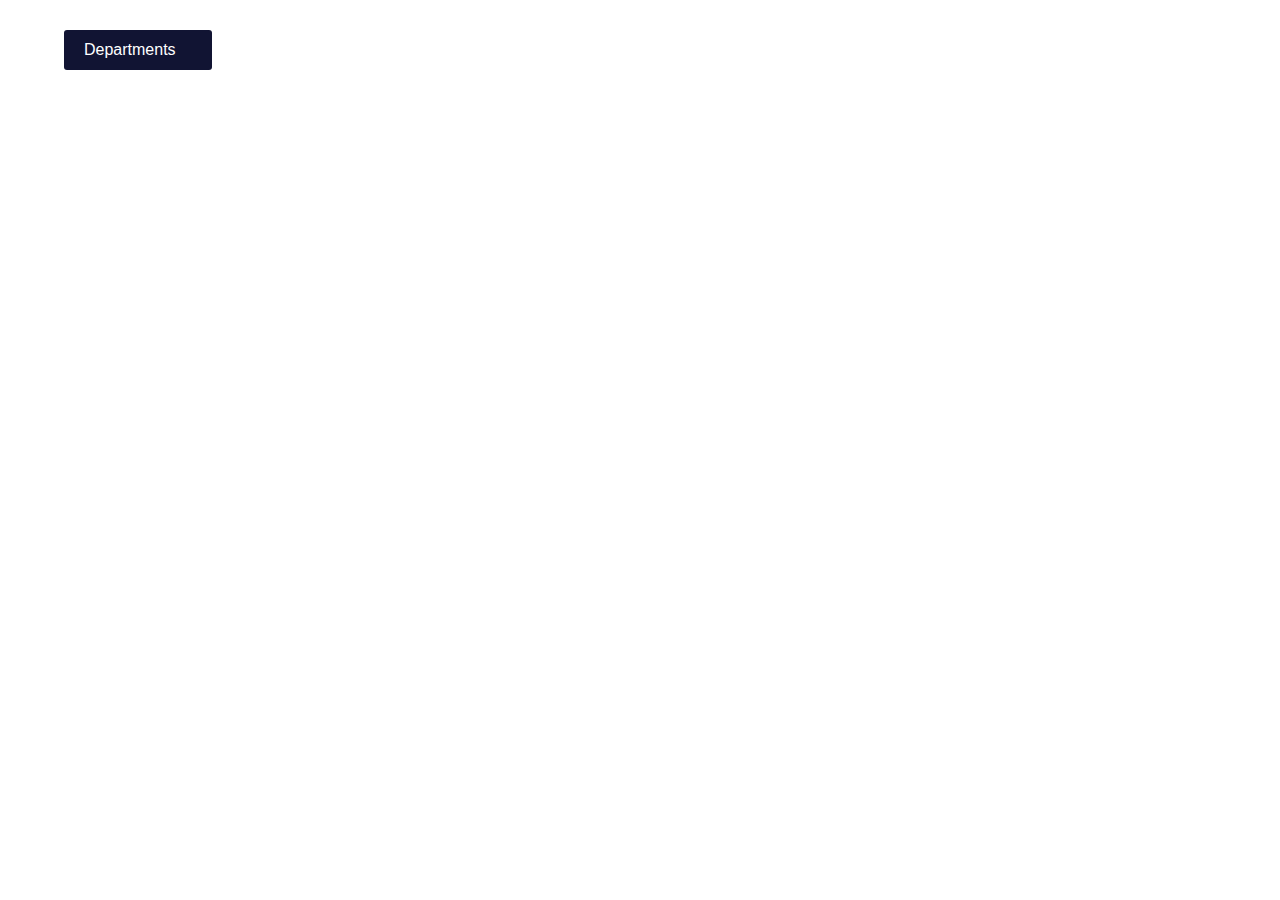
==== commit 31491a6c: "nav work" ====
--- a/navtest/index.html
+++ b/navtest/index.html
@@ -7,7 +7,7 @@
 
 	<link rel="stylesheet" href="css/reset.css"> <!-- CSS reset -->
 	<link rel="stylesheet" href="css/style.css"> <!-- Resource style -->
-	<link rel="stylesheet" href="css/style-mobile.css"> <!-- Resource style -->
+	<!-- <link rel="stylesheet" href="css/style-mobile.css">--> <!-- Resource style -->
 	<script src="js/modernizr.js"></script> <!-- Modernizr -->
 
 	<title>Mega Dropdown | CodyHouse</title>
@@ -20,11 +20,6 @@
 				<h2>Title</h2>
 				<a href="#0" class="cd-close">Close</a>
 				<ul class="cd-dropdown-content">
-					<!-- <li>
-						<form class="cd-search">
-							<input type="search" placeholder="Search...">
-						</form>
-					</li> -->
 					<li class="has-children">
 						<a href="http://codyhouse.co/?p=748">Clothing</a>
 
@@ -35,7 +30,7 @@
 
 								<ul class="is-hidden">
 									<li class="go-back"><a href="#0">Clothing</a></li>
-									
+
 									<li><a href="http://codyhouse.co/?p=748">Glasses</a></li>
 									<li><a href="http://codyhouse.co/?p=748">Gloves</a></li>
 									<li><a href="http://codyhouse.co/?p=748">Jewellery</a></li>
--- a/navtest/css/style.css
+++ b/navtest/css/style.css
@@ -329,18 +329,18 @@
 Main Components
 
 -------------------------------- */
-header {
+/* header {
   height: 100px;
   background: #ffffff;
-}
+} */
 
 .cd-dropdown-wrapper {
   display: inline-block;
   position: relative;
-  height: 40px;
+  /* height: 40px; */
   margin: 30px 0 0 5%;
-  -webkit-font-smoothing: antialiased;
-  -moz-osx-font-smoothing: grayscale;
+  /* -webkit-font-smoothing: antialiased;
+  -moz-osx-font-smoothing: grayscale; */
 }
 
 .cd-dropdown-trigger {
@@ -357,7 +357,7 @@
 }
 .cd-dropdown-trigger::before, .cd-dropdown-trigger::after {
   /* this is the arrow inside the dropdown trigger*/
-  content: '';
+  /* content: '';
   position: absolute;
   top: 50%;
   margin-top: -1px;
@@ -368,16 +368,16 @@
   backface-visibility: hidden;
   -webkit-transition: width 0.3s, -webkit-transform 0.3s;
   -moz-transition: width 0.3s, -moz-transform 0.3s;
-  transition: width 0.3s, transform 0.3s;
-}
-.cd-dropdown-trigger::before {
+  transition: width 0.3s, transform 0.3s; */
+}
+/* .cd-dropdown-trigger::before {
   right: 22px;
   -webkit-transform: rotate(45deg);
   -moz-transform: rotate(45deg);
   -ms-transform: rotate(45deg);
   -o-transform: rotate(45deg);
   transform: rotate(45deg);
-}
+} */
 .cd-dropdown-trigger::after {
   right: 17px;
   -webkit-transform: rotate(-45deg);
@@ -387,57 +387,57 @@
   transform: rotate(-45deg);
 }
 @media only screen and (min-width: 1024px) {
-  .cd-dropdown-trigger {
-    font-size: 1.5rem;
-  }
-  .cd-dropdown-trigger.dropdown-is-active {
-    background-color: #3f8654;
-  }
-  .no-touch .cd-dropdown-trigger.dropdown-is-active:hover {
-    background-color: #47975f;
-  }
-  .cd-dropdown-trigger.dropdown-is-active::before, .cd-dropdown-trigger.dropdown-is-active::after {
-    /* transform the arrow into a 'X' */
-    width: 14px;
-  }
-  .cd-dropdown-trigger.dropdown-is-active::before {
-    /* transform the arrow into a 'X' */
-    -webkit-transform: translateX(5px) rotate(-45deg);
-    -moz-transform: translateX(5px) rotate(-45deg);
-    -ms-transform: translateX(5px) rotate(-45deg);
-    -o-transform: translateX(5px) rotate(-45deg);
-    transform: translateX(5px) rotate(-45deg);
-  }
-  .cd-dropdown-trigger.dropdown-is-active::after {
-    /* transform the arrow into a 'X' */
-    -webkit-transform: rotate(45deg);
-    -moz-transform: rotate(45deg);
-    -ms-transform: rotate(45deg);
-    -o-transform: rotate(45deg);
-    transform: rotate(45deg);
-  }
+    .cd-dropdown-trigger {
+      /* font-size: 1.5rem; */
+    }
+    /* .cd-dropdown-trigger.dropdown-is-active {
+      background-color: #3f8654;
+    } */
+    /* .no-touch .cd-dropdown-trigger.dropdown-is-active:hover {
+      background-color: #47975f;
+    } */
+    .cd-dropdown-trigger.dropdown-is-active::before, .cd-dropdown-trigger.dropdown-is-active::after {
+      /* transform the arrow into a 'X' */
+      /* width: 14px; */
+    }
+    .cd-dropdown-trigger.dropdown-is-active::before {
+      /* transform the arrow into a 'X' */
+      /* -webkit-transform: translateX(5px) rotate(-45deg);
+      -moz-transform: translateX(5px) rotate(-45deg);
+      -ms-transform: translateX(5px) rotate(-45deg);
+      -o-transform: translateX(5px) rotate(-45deg);
+      transform: translateX(5px) rotate(-45deg); */
+    }
+    .cd-dropdown-trigger.dropdown-is-active::after {
+      /* transform the arrow into a 'X' */
+      /* -webkit-transform: rotate(45deg);
+      -moz-transform: rotate(45deg);
+      -ms-transform: rotate(45deg);
+      -o-transform: rotate(45deg);
+      transform: rotate(45deg); */
+    }
 }
 
 .cd-dropdown h2,
 .cd-dropdown-content a,
 .cd-dropdown-content ul a {
-  height: 50px;
-  line-height: 50px;
+  /* height: 50px;
+  line-height: 50px; */
 }
 @media only screen and (min-width: 768px) {
   .cd-dropdown h2,
   .cd-dropdown-content a,
   .cd-dropdown-content ul a {
-    height: 60px;
-    line-height: 60px;
+    /* height: 60px;
+    line-height: 60px; */
   }
 }
 @media only screen and (min-width: 1024px) {
   .cd-dropdown h2,
   .cd-dropdown-content a,
   .cd-dropdown-content ul a {
-    height: 50px;
-    line-height: 50px;
+    /* height: 50px;
+    line-height: 50px; */
   }
 }
 
@@ -540,55 +540,55 @@
   transition: transform 0.5s 0s, visibility 0s 0s;
 }
 @media only screen and (min-width: 768px) {
-  .cd-dropdown .cd-close {
-    top: 5px;
-  }
+    .cd-dropdown .cd-close {
+      top: 5px;
+    }
 }
 @media only screen and (min-width: 1024px) {
-  .cd-dropdown {
-    position: absolute;
-    top: calc(100% - 2px);
-    /* reset style*/
-    height: auto;
-    width: auto;
-    -webkit-transform: translateX(0);
-    -moz-transform: translateX(0);
-    -ms-transform: translateX(0);
-    -o-transform: translateX(0);
-    transform: translateX(0);
-    background-color: #ffffff;
-    color: #111433;
-    box-shadow: 0 4px 12px rgba(0, 0, 0, 0.1);
-    opacity: 0;
-    -webkit-transform: translateY(30px);
-    -moz-transform: translateY(30px);
-    -ms-transform: translateY(30px);
-    -o-transform: translateY(30px);
-    transform: translateY(30px);
-    -webkit-transition: opacity 0.3s 0s, visibility 0s 0.3s, -webkit-transform 0.3s 0s;
-    -moz-transition: opacity 0.3s 0s, visibility 0s 0.3s, -moz-transform 0.3s 0s;
-    transition: opacity 0.3s 0s, visibility 0s 0.3s, transform 0.3s 0s;
-  }
-  .open-to-left .cd-dropdown {
-    /* use the .open-to-left class if you want to open the dropdown on the left */
-    right: 0;
-    left: auto;
-  }
-  .cd-dropdown h2, .cd-dropdown .cd-close {
-    /* on desktop - hide title and 'X' */
-    display: none;
-  }
-  .cd-dropdown.dropdown-is-active {
-    opacity: 1;
-    -webkit-transform: translateY(0);
-    -moz-transform: translateY(0);
-    -ms-transform: translateY(0);
-    -o-transform: translateY(0);
-    transform: translateY(0);
-    -webkit-transition: opacity 0.3s 0s, visibility 0.3s 0s, -webkit-transform 0.3s 0s;
-    -moz-transition: opacity 0.3s 0s, visibility 0.3s 0s, -moz-transform 0.3s 0s;
-    transition: opacity 0.3s 0s, visibility 0.3s 0s, transform 0.3s 0s;
-  }
+    .cd-dropdown {
+      position: absolute;
+      top: calc(100% - 2px);
+      /* reset style*/
+      height: auto;
+      width: auto;
+      -webkit-transform: translateX(0);
+      -moz-transform: translateX(0);
+      -ms-transform: translateX(0);
+      -o-transform: translateX(0);
+      transform: translateX(0);
+      background-color: #ffffff;
+      color: #111433;
+      box-shadow: 0 4px 12px rgba(0, 0, 0, 0.1);
+      opacity: 0;
+      -webkit-transform: translateY(30px);
+      -moz-transform: translateY(30px);
+      -ms-transform: translateY(30px);
+      -o-transform: translateY(30px);
+      transform: translateY(30px);
+      -webkit-transition: opacity 0.3s 0s, visibility 0s 0.3s, -webkit-transform 0.3s 0s;
+      -moz-transition: opacity 0.3s 0s, visibility 0s 0.3s, -moz-transform 0.3s 0s;
+      transition: opacity 0.3s 0s, visibility 0s 0.3s, transform 0.3s 0s;
+    }
+    .open-to-left .cd-dropdown {
+      /* use the .open-to-left class if you want to open the dropdown on the left */
+      /* right: 0;
+      left: auto; */
+    }
+    .cd-dropdown h2, .cd-dropdown .cd-close {
+      /* on desktop - hide title and 'X' */
+      display: none;
+    }
+    .cd-dropdown.dropdown-is-active {
+      opacity: 1;
+      -webkit-transform: translateY(0);
+      -moz-transform: translateY(0);
+      -ms-transform: translateY(0);
+      -o-transform: translateY(0);
+      transform: translateY(0);
+      -webkit-transition: opacity 0.3s 0s, visibility 0.3s 0s, -webkit-transform 0.3s 0s;
+      -moz-transition: opacity 0.3s 0s, visibility 0.3s 0s, -moz-transform 0.3s 0s;
+      transition: opacity 0.3s 0s, visibility 0.3s 0s, transform 0.3s 0s;
+    }
 }
 
 .cd-dropdown-content, .cd-dropdown-content ul {
@@ -672,10 +672,10 @@
 }
 @media only screen and (min-width: 768px) {
   .cd-dropdown-content, .cd-dropdown-content ul {
-    padding-top: 60px;
+    /* padding-top: 60px; */
   }
   .cd-dropdown-content a, .cd-dropdown-content ul a {
-    font-size: 1.8rem;
+    /* font-size: 1.8rem; */
   }
 }
 @media only screen and (min-width: 1024px) {
@@ -691,12 +691,12 @@
     border-color: #ebebeb;
   }
   .cd-dropdown-content .cd-divider, .cd-dropdown-content ul .cd-divider {
-    background-color: transparent;
+    /* background-color: transparent;
     color: #b3b3b3;
-    border-top: 1px solid #ebebeb;
+    border-top: 1px solid #ebebeb; */
   }
   .cd-dropdown-content .cd-divider + li > a, .cd-dropdown-content ul .cd-divider + li > a {
-    border-top-width: 1px;
+    /* border-top-width: 1px; */
   }
   .cd-dropdown-content.is-hidden > li > a, .cd-dropdown-content.is-hidden > li > .cd-search, .cd-dropdown-content.is-hidden > .cd-divider, .cd-dropdown-content.move-out > li > a, .cd-dropdown-content.move-out > li > .cd-search, .cd-dropdown-content.move-out > .cd-divider, .cd-dropdown-content ul.is-hidden > li > a, .cd-dropdown-content ul.is-hidden > li > .cd-search, .cd-dropdown-content ul.is-hidden > .cd-divider, .cd-dropdown-content ul.move-out > li > a, .cd-dropdown-content ul.move-out > li > .cd-search, .cd-dropdown-content ul.move-out > .cd-divider {
     /* reset mobile style */
@@ -792,266 +792,266 @@
   background-image: url("../img/nucleo-icon-12.svg");
 }
 @media only screen and (min-width: 1024px) {
-  .cd-dropdown-content {
-    /* reset mobile style */
-    position: static;
-    height: auto;
-    width: 280px;
-  }
-  .cd-dropdown-content > li:last-of-type a {
-    border-bottom: none;
-  }
-  .no-touch .cd-dropdown-content > li:not(.has-children) a:hover {
-    color: #3f8654;
-  }
-  .cd-dropdown-content.move-out > li > a, .cd-dropdown-content.move-out > li > .cd-search, .cd-dropdown-content.move-out > .cd-divider {
-    /* reset mobile style */
-    -webkit-transform: translateX(0);
-    -moz-transform: translateX(0);
-    -ms-transform: translateX(0);
-    -o-transform: translateX(0);
-    transform: translateX(0);
-    opacity: 1;
-  }
-  .cd-dropdown-content .cd-secondary-dropdown, .cd-dropdown-content .cd-dropdown-gallery, .cd-dropdown-content .cd-dropdown-icons {
-    -webkit-transform: translateX(0);
-    -moz-transform: translateX(0);
-    -ms-transform: translateX(0);
-    -o-transform: translateX(0);
-    transform: translateX(0);
-    left: 100%;
-    height: auto;
-    background-color: #ffffff;
-    box-shadow: 0 2px 14px rgba(0, 0, 0, 0.1);
-  }
-  .cd-dropdown-content .cd-secondary-dropdown::after, .cd-dropdown-content .cd-dropdown-gallery::after, .cd-dropdown-content .cd-dropdown-icons::after {
-    clear: both;
-    content: "";
-    display: table;
-  }
-  .open-to-left .cd-dropdown-content .cd-secondary-dropdown, .open-to-left .cd-dropdown-content .cd-dropdown-gallery, .open-to-left .cd-dropdown-content .cd-dropdown-icons {
-    /* use the .open-to-left class if you want to open the dropdown on the left */
-    left: auto;
-    right: 100%;
-  }
-  .cd-dropdown-content .cd-secondary-dropdown.is-hidden, .cd-dropdown-content .cd-dropdown-gallery.is-hidden, .cd-dropdown-content .cd-dropdown-icons.is-hidden {
-    /* reset mobile style */
-    -webkit-transform: translateX(0);
-    -moz-transform: translateX(0);
-    -ms-transform: translateX(0);
-    -o-transform: translateX(0);
-    transform: translateX(0);
-  }
-  .cd-dropdown-content .cd-secondary-dropdown.fade-in, .cd-dropdown-content .cd-dropdown-gallery.fade-in, .cd-dropdown-content .cd-dropdown-icons.fade-in {
-    /* animate secondary dropdown items when hovering over of of the .cd-dropdown-content list items */
-    -webkit-animation: cd-fade-in 0.2s;
-    -moz-animation: cd-fade-in 0.2s;
-    animation: cd-fade-in 0.2s;
-  }
-  .cd-dropdown-content .cd-secondary-dropdown.fade-out, .cd-dropdown-content .cd-dropdown-gallery.fade-out, .cd-dropdown-content .cd-dropdown-icons.fade-out {
-    /* animate secondary dropdown items when hovering over of of the .cd-dropdown-content list items */
-    -webkit-animation: cd-fade-out 0.2s;
-    -moz-animation: cd-fade-out 0.2s;
-    animation: cd-fade-out 0.2s;
-  }
-  .cd-dropdown-content .cd-secondary-dropdown > .go-back, .cd-dropdown-content .cd-dropdown-gallery > .go-back, .cd-dropdown-content .cd-dropdown-icons > .go-back {
-    display: none;
-  }
-  .cd-dropdown-content .cd-secondary-dropdown > .see-all, .cd-dropdown-content .cd-dropdown-gallery > .see-all, .cd-dropdown-content .cd-dropdown-icons > .see-all {
-    position: absolute;
-    bottom: 20px;
-    height: 45px;
-    text-align: center;
-  }
-  .cd-dropdown-content .cd-secondary-dropdown > .see-all a, .cd-dropdown-content .cd-dropdown-gallery > .see-all a, .cd-dropdown-content .cd-dropdown-icons > .see-all a {
-    margin: 0;
-    height: 100%;
-    line-height: 45px;
-    background: #ebebeb;
-    pointer-events: auto;
-    -webkit-transition: color 0.2s, background-color 0.2s;
-    -moz-transition: color 0.2s, background-color 0.2s;
-    transition: color 0.2s, background-color 0.2s;
-  }
-  .no-touch .cd-dropdown-content .cd-secondary-dropdown > .see-all a:hover, .no-touch .cd-dropdown-content .cd-dropdown-gallery > .see-all a:hover, .no-touch .cd-dropdown-content .cd-dropdown-icons > .see-all a:hover {
-    color: #ffffff;
-    background-color: #111433;
-  }
-  .cd-dropdown-content .cd-secondary-dropdown .cd-dropdown-item, .cd-dropdown-content .cd-secondary-dropdown a, .cd-dropdown-content .cd-dropdown-gallery .cd-dropdown-item, .cd-dropdown-content .cd-dropdown-gallery a, .cd-dropdown-content .cd-dropdown-icons .cd-dropdown-item, .cd-dropdown-content .cd-dropdown-icons a {
-    border: none;
-  }
-  .cd-dropdown-content .cd-dropdown-gallery, .cd-dropdown-content .cd-dropdown-icons {
-    padding: 20px 30px 100px;
-  }
-  .cd-dropdown-content .cd-dropdown-gallery > .see-all, .cd-dropdown-content .cd-dropdown-icons > .see-all {
-    width: calc(100% - 60px);
-  }
-  .cd-dropdown-content .cd-dropdown-icons > li, .cd-dropdown-content .cd-secondary-dropdown > li {
-    width: 50%;
-    float: left;
-  }
-  .cd-dropdown-content .cd-secondary-dropdown {
-    overflow: hidden;
-    width: 550px;
-    padding-bottom: 65px;
-  }
-  .cd-dropdown-content .cd-secondary-dropdown::before {
-    /* this is the separation line in the middle of the .cd-secondary-dropdown element */
-    position: absolute;
-    content: '';
-    top: 290px;
-    left: 15px;
-    height: 1px;
-    width: 520px;
-    background-color: #ebebeb;
-  }
-  .cd-dropdown-content .cd-secondary-dropdown > li > a {
-    color: #3f8654;
-    font-size: 1.6rem;
-    margin-bottom: 10px;
-    line-height: 30px;
-    height: 30px;
-    pointer-events: none;
-  }
-  .cd-dropdown-content .cd-secondary-dropdown > li > a::after, .cd-dropdown-content .cd-secondary-dropdown > li > a::before {
-    /* hide the arrow */
-    display: none;
-  }
-  .cd-dropdown-content .cd-secondary-dropdown.move-out > li > a {
-    /* reset mobile style */
-    -webkit-transform: translateX(0);
-    -moz-transform: translateX(0);
-    -ms-transform: translateX(0);
-    -o-transform: translateX(0);
-    transform: translateX(0);
-  }
-  .cd-dropdown-content .cd-secondary-dropdown > li {
-    margin: 20px 0;
-    border-right-width: 1px;
-    border-color: #ebebeb;
-    border-style: solid;
-    padding: 0 30px;
-    height: 250px;
-  }
-  .cd-dropdown-content .cd-secondary-dropdown > li:nth-of-type(2n) {
-    border-right-width: 0;
-  }
-  .cd-dropdown-content .cd-secondary-dropdown > li > ul {
-    /* reset mobile style */
-    -webkit-transform: translate(0);
-    -moz-transform: translate(0);
-    -ms-transform: translate(0);
-    -o-transform: translate(0);
-    transform: translate(0);
-    position: relative;
-    height: auto;
-  }
-  .cd-dropdown-content .cd-secondary-dropdown > li > ul > .go-back {
-    display: none;
-  }
-  .cd-dropdown-content .cd-secondary-dropdown a {
-    line-height: 25px;
-    height: 25px;
-    font-size: 1.3rem;
-    padding-left: 0;
-  }
-  .no-touch .cd-dropdown-content .cd-secondary-dropdown a:hover {
-    color: #3f8654;
-  }
-  .cd-dropdown-content .cd-secondary-dropdown ul {
-    padding-bottom: 25px;
-    overflow: hidden;
-    height: auto;
-  }
-  .cd-dropdown-content .cd-secondary-dropdown .go-back a {
-    padding-left: 20px;
-    color: transparent;
-  }
-  .no-touch .cd-dropdown-content .cd-secondary-dropdown .go-back a:hover {
-    color: transparent;
-  }
-  .cd-dropdown-content .cd-secondary-dropdown .go-back a::before, .cd-dropdown-content .cd-secondary-dropdown .go-back a::after {
-    left: 0;
-  }
-  .cd-dropdown-content .cd-secondary-dropdown .see-all {
-    position: absolute;
-    bottom: 0;
-    left: 0;
-    width: 100%;
-  }
-  .cd-dropdown-content .cd-dropdown-gallery {
-    width: 600px;
-    padding-bottom: 100px;
-  }
-  .cd-dropdown-content .cd-dropdown-gallery > li {
-    width: 48%;
-    float: left;
-    margin-right: 4%;
-  }
-  .cd-dropdown-content .cd-dropdown-gallery > li:nth-of-type(2n) {
-    margin-right: 0;
-  }
-  .cd-dropdown-content .cd-dropdown-gallery .cd-dropdown-item {
-    padding: 0;
-    height: auto;
-    line-height: normal;
-    color: #3f8654;
-    margin-bottom: 2em;
-  }
-  .cd-dropdown-content .cd-dropdown-gallery > li:nth-last-of-type(2) a,
-  .cd-dropdown-content .cd-dropdown-gallery > li:last-of-type a {
-    margin-bottom: 0;
-  }
-  .cd-dropdown-content .cd-dropdown-gallery img {
-    position: static;
-    height: auto;
-    width: 100%;
-    margin: 0 0 0.6em;
-  }
-  .cd-dropdown-content .cd-dropdown-icons {
-    width: 600px;
-  }
-  .cd-dropdown-content .cd-dropdown-icons .cd-dropdown-item {
-    height: 80px;
-    line-height: 1.2;
-    padding: 24px 0 0 85px;
-  }
-  .cd-dropdown-content .cd-dropdown-icons .cd-dropdown-item:hover {
-    background: #ebebeb;
-  }
-  .cd-dropdown-content .cd-dropdown-icons .cd-dropdown-item h3 {
-    color: #3f8654;
-    font-weight: bold;
-  }
-  .cd-dropdown-content .cd-dropdown-icons .cd-dropdown-item p {
-    display: block;
-    font-size: 1.2rem;
-  }
-  .cd-dropdown-content .cd-dropdown-icons .cd-dropdown-item::before {
-    left: 25px;
-  }
-  .cd-dropdown-content > .has-children > ul {
-    visibility: hidden;
-  }
-  .cd-dropdown-content > .has-children > ul.is-active {
-    /* when hover over .cd-dropdown-content items - show subnavigation */
-    visibility: visible;
-  }
-  .cd-dropdown-content > .has-children > .cd-secondary-dropdown.is-active > li > ul {
-    /* if .cd-secondary-dropdown is visible - show also subnavigation */
-    visibility: visible;
-  }
-  .cd-dropdown-content > .has-children > a.is-active {
-    /* hover effect for .cd-dropdown-content items with subnavigation */
-    box-shadow: inset 2px 0 0 #3f8654;
-    color: #3f8654;
-  }
-  .cd-dropdown-content > .has-children > a.is-active::before, .cd-dropdown-content > .has-children > a.is-active::after {
-    background: #3f8654;
-  }
-  .open-to-left .cd-dropdown-content > .has-children > a.is-active {
-    box-shadow: inset -2px 0 0 #3f8654;
-  }
+    .cd-dropdown-content {
+      /* reset mobile style */
+      position: static;
+      height: auto;
+      width: 280px;
+    }
+    .cd-dropdown-content > li:last-of-type a {
+      border-bottom: none;
+    }
+    .no-touch .cd-dropdown-content > li:not(.has-children) a:hover {
+      color: #3f8654;
+    }
+    .cd-dropdown-content.move-out > li > a, .cd-dropdown-content.move-out > li > .cd-search, .cd-dropdown-content.move-out > .cd-divider {
+      /* reset mobile style */
+      -webkit-transform: translateX(0);
+      -moz-transform: translateX(0);
+      -ms-transform: translateX(0);
+      -o-transform: translateX(0);
+      transform: translateX(0);
+      opacity: 1;
+    }
+    .cd-dropdown-content .cd-secondary-dropdown, .cd-dropdown-content .cd-dropdown-gallery, .cd-dropdown-content .cd-dropdown-icons {
+      -webkit-transform: translateX(0);
+      -moz-transform: translateX(0);
+      -ms-transform: translateX(0);
+      -o-transform: translateX(0);
+      transform: translateX(0);
+      left: 100%;
+      height: auto;
+      background-color: #ffffff;
+      box-shadow: 0 2px 14px rgba(0, 0, 0, 0.1);
+    }
+    .cd-dropdown-content .cd-secondary-dropdown::after, .cd-dropdown-content .cd-dropdown-gallery::after, .cd-dropdown-content .cd-dropdown-icons::after {
+      clear: both;
+      content: "";
+      display: table;
+    }
+    .open-to-left .cd-dropdown-content .cd-secondary-dropdown, .open-to-left .cd-dropdown-content .cd-dropdown-gallery, .open-to-left .cd-dropdown-content .cd-dropdown-icons {
+      /* use the .open-to-left class if you want to open the dropdown on the left */
+      left: auto;
+      right: 100%;
+    }
+    .cd-dropdown-content .cd-secondary-dropdown.is-hidden, .cd-dropdown-content .cd-dropdown-gallery.is-hidden, .cd-dropdown-content .cd-dropdown-icons.is-hidden {
+      /* reset mobile style */
+      -webkit-transform: translateX(0);
+      -moz-transform: translateX(0);
+      -ms-transform: translateX(0);
+      -o-transform: translateX(0);
+      transform: translateX(0);
+    }
+    .cd-dropdown-content .cd-secondary-dropdown.fade-in, .cd-dropdown-content .cd-dropdown-gallery.fade-in, .cd-dropdown-content .cd-dropdown-icons.fade-in {
+      /* animate secondary dropdown items when hovering over of of the .cd-dropdown-content list items */
+      -webkit-animation: cd-fade-in 0.2s;
+      -moz-animation: cd-fade-in 0.2s;
+      animation: cd-fade-in 0.2s;
+    }
+    .cd-dropdown-content .cd-secondary-dropdown.fade-out, .cd-dropdown-content .cd-dropdown-gallery.fade-out, .cd-dropdown-content .cd-dropdown-icons.fade-out {
+      /* animate secondary dropdown items when hovering over of of the .cd-dropdown-content list items */
+      -webkit-animation: cd-fade-out 0.2s;
+      -moz-animation: cd-fade-out 0.2s;
+      animation: cd-fade-out 0.2s;
+    }
+    .cd-dropdown-content .cd-secondary-dropdown > .go-back, .cd-dropdown-content .cd-dropdown-gallery > .go-back, .cd-dropdown-content .cd-dropdown-icons > .go-back {
+      display: none;
+    }
+    .cd-dropdown-content .cd-secondary-dropdown > .see-all, .cd-dropdown-content .cd-dropdown-gallery > .see-all, .cd-dropdown-content .cd-dropdown-icons > .see-all {
+      position: absolute;
+      bottom: 20px;
+      height: 45px;
+      text-align: center;
+    }
+    .cd-dropdown-content .cd-secondary-dropdown > .see-all a, .cd-dropdown-content .cd-dropdown-gallery > .see-all a, .cd-dropdown-content .cd-dropdown-icons > .see-all a {
+      margin: 0;
+      height: 100%;
+      line-height: 45px;
+      background: #ebebeb;
+      pointer-events: auto;
+      -webkit-transition: color 0.2s, background-color 0.2s;
+      -moz-transition: color 0.2s, background-color 0.2s;
+      transition: color 0.2s, background-color 0.2s;
+    }
+    .no-touch .cd-dropdown-content .cd-secondary-dropdown > .see-all a:hover, .no-touch .cd-dropdown-content .cd-dropdown-gallery > .see-all a:hover, .no-touch .cd-dropdown-content .cd-dropdown-icons > .see-all a:hover {
+      color: #ffffff;
+      background-color: #111433;
+    }
+    .cd-dropdown-content .cd-secondary-dropdown .cd-dropdown-item, .cd-dropdown-content .cd-secondary-dropdown a, .cd-dropdown-content .cd-dropdown-gallery .cd-dropdown-item, .cd-dropdown-content .cd-dropdown-gallery a, .cd-dropdown-content .cd-dropdown-icons .cd-dropdown-item, .cd-dropdown-content .cd-dropdown-icons a {
+      border: none;
+    }
+    .cd-dropdown-content .cd-dropdown-gallery, .cd-dropdown-content .cd-dropdown-icons {
+      padding: 20px 30px 100px;
+    }
+    .cd-dropdown-content .cd-dropdown-gallery > .see-all, .cd-dropdown-content .cd-dropdown-icons > .see-all {
+      width: calc(100% - 60px);
+    }
+    .cd-dropdown-content .cd-dropdown-icons > li, .cd-dropdown-content .cd-secondary-dropdown > li {
+      width: 50%;
+      float: left;
+    }
+    .cd-dropdown-content .cd-secondary-dropdown {
+      overflow: hidden;
+      width: 550px;
+      padding-bottom: 65px;
+    }
+    .cd-dropdown-content .cd-secondary-dropdown::before {
+      /* this is the separation line in the middle of the .cd-secondary-dropdown element */
+      position: absolute;
+      content: '';
+      top: 290px;
+      left: 15px;
+      height: 1px;
+      width: 520px;
+      background-color: #ebebeb;
+    }
+    .cd-dropdown-content .cd-secondary-dropdown > li > a {
+      color: #3f8654;
+      font-size: 1.6rem;
+      margin-bottom: 10px;
+      line-height: 30px;
+      height: 30px;
+      pointer-events: none;
+    }
+    .cd-dropdown-content .cd-secondary-dropdown > li > a::after, .cd-dropdown-content .cd-secondary-dropdown > li > a::before {
+      /* hide the arrow */
+      display: none;
+    }
+    .cd-dropdown-content .cd-secondary-dropdown.move-out > li > a {
+      /* reset mobile style */
+      -webkit-transform: translateX(0);
+      -moz-transform: translateX(0);
+      -ms-transform: translateX(0);
+      -o-transform: translateX(0);
+      transform: translateX(0);
+    }
+    .cd-dropdown-content .cd-secondary-dropdown > li {
+      margin: 20px 0;
+      border-right-width: 1px;
+      border-color: #ebebeb;
+      border-style: solid;
+      padding: 0 30px;
+      height: 250px;
+    }
+    .cd-dropdown-content .cd-secondary-dropdown > li:nth-of-type(2n) {
+      border-right-width: 0;
+    }
+    .cd-dropdown-content .cd-secondary-dropdown > li > ul {
+      /* reset mobile style */
+      -webkit-transform: translate(0);
+      -moz-transform: translate(0);
+      -ms-transform: translate(0);
+      -o-transform: translate(0);
+      transform: translate(0);
+      position: relative;
+      height: auto;
+    }
+    .cd-dropdown-content .cd-secondary-dropdown > li > ul > .go-back {
+      display: none;
+    }
+    .cd-dropdown-content .cd-secondary-dropdown a {
+      line-height: 25px;
+      height: 25px;
+      font-size: 1.3rem;
+      padding-left: 0;
+    }
+    .no-touch .cd-dropdown-content .cd-secondary-dropdown a:hover {
+      color: #3f8654;
+    }
+    .cd-dropdown-content .cd-secondary-dropdown ul {
+      padding-bottom: 25px;
+      overflow: hidden;
+      height: auto;
+    }
+    .cd-dropdown-content .cd-secondary-dropdown .go-back a {
+      padding-left: 20px;
+      color: transparent;
+    }
+    .no-touch .cd-dropdown-content .cd-secondary-dropdown .go-back a:hover {
+      color: transparent;
+    }
+    .cd-dropdown-content .cd-secondary-dropdown .go-back a::before, .cd-dropdown-content .cd-secondary-dropdown .go-back a::after {
+      left: 0;
+    }
+    .cd-dropdown-content .cd-secondary-dropdown .see-all {
+      position: absolute;
+      bottom: 0;
+      left: 0;
+      width: 100%;
+    }
+    .cd-dropdown-content .cd-dropdown-gallery {
+      width: 600px;
+      padding-bottom: 100px;
+    }
+    .cd-dropdown-content .cd-dropdown-gallery > li {
+      width: 48%;
+      float: left;
+      margin-right: 4%;
+    }
+    .cd-dropdown-content .cd-dropdown-gallery > li:nth-of-type(2n) {
+      margin-right: 0;
+    }
+    .cd-dropdown-content .cd-dropdown-gallery .cd-dropdown-item {
+      padding: 0;
+      height: auto;
+      line-height: normal;
+      color: #3f8654;
+      margin-bottom: 2em;
+    }
+    .cd-dropdown-content .cd-dropdown-gallery > li:nth-last-of-type(2) a,
+    .cd-dropdown-content .cd-dropdown-gallery > li:last-of-type a {
+      margin-bottom: 0;
+    }
+    .cd-dropdown-content .cd-dropdown-gallery img {
+      position: static;
+      height: auto;
+      width: 100%;
+      margin: 0 0 0.6em;
+    }
+    .cd-dropdown-content .cd-dropdown-icons {
+      width: 600px;
+    }
+    .cd-dropdown-content .cd-dropdown-icons .cd-dropdown-item {
+      height: 80px;
+      line-height: 1.2;
+      padding: 24px 0 0 85px;
+    }
+    .cd-dropdown-content .cd-dropdown-icons .cd-dropdown-item:hover {
+      background: #ebebeb;
+    }
+    .cd-dropdown-content .cd-dropdown-icons .cd-dropdown-item h3 {
+      color: #3f8654;
+      font-weight: bold;
+    }
+    .cd-dropdown-content .cd-dropdown-icons .cd-dropdown-item p {
+      display: block;
+      font-size: 1.2rem;
+    }
+    .cd-dropdown-content .cd-dropdown-icons .cd-dropdown-item::before {
+      left: 25px;
+    }
+    .cd-dropdown-content > .has-children > ul {
+      visibility: hidden;
+    }
+    .cd-dropdown-content > .has-children > ul.is-active {
+      /* when hover over .cd-dropdown-content items - show subnavigation */
+      visibility: visible;
+    }
+    .cd-dropdown-content > .has-children > .cd-secondary-dropdown.is-active > li > ul {
+      /* if .cd-secondary-dropdown is visible - show also subnavigation */
+      visibility: visible;
+    }
+    .cd-dropdown-content > .has-children > a.is-active {
+      /* hover effect for .cd-dropdown-content items with subnavigation */
+      box-shadow: inset 2px 0 0 #3f8654;
+      color: #3f8654;
+    }
+    .cd-dropdown-content > .has-children > a.is-active::before, .cd-dropdown-content > .has-children > a.is-active::after {
+      background: #3f8654;
+    }
+    .open-to-left .cd-dropdown-content > .has-children > a.is-active {
+      box-shadow: inset -2px 0 0 #3f8654;
+    }
 }
 
 @-webkit-keyframes cd-fade-in {
